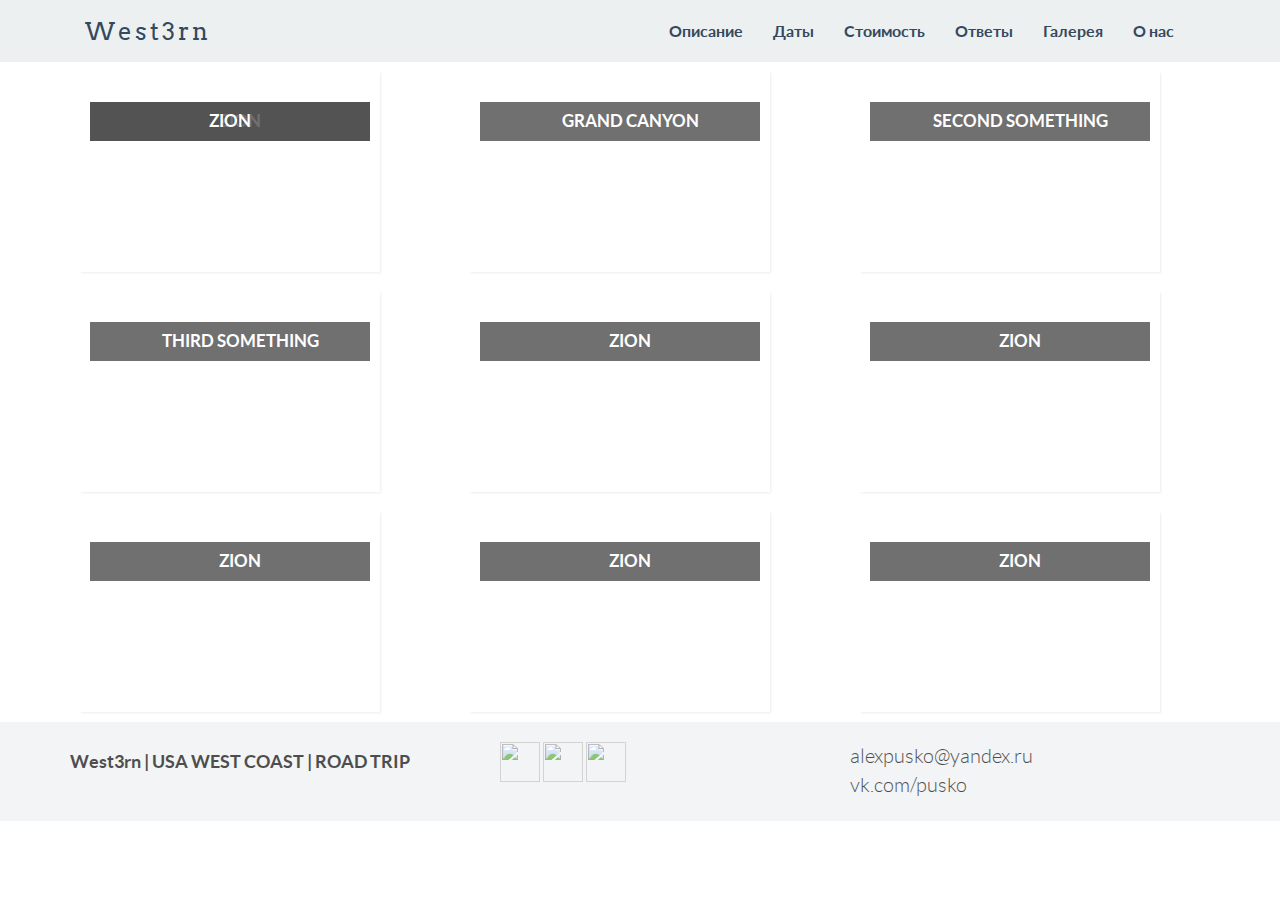
==== gallery.html @ 4b27e1d5 "publish" ====
<!-- FlatFy Theme - Andrea Galanti /-->
<!doctype html>
<!--[if lt IE 7]> <html class="no-js ie6 oldie" lang="en"> <![endif]-->
<!--[if IE 7]>    <html class="no-js ie7 oldie" lang="en"> <![endif]-->
<!--[if IE 8]>    <html class="no-js ie8 oldie" lang="en"> <![endif]-->
<!--[if IE 9]>    <html class="no-js ie9" lang="en"> <![endif]-->
<!--[if gt IE 9]><!--> <html> <!--<![endif]-->
<head>
    <meta charset="utf-8">
    <meta name="viewport" content="width=device-width, user-scalable=no, initial-scale=1.0, minimum-scale=1.0, maximum-scale=1.0">
    <meta name="description" content="Flatfy Free Flat and Responsive HTML5 Template ">
    <meta name="author" content="">

    <title>West3rn</title>

    <!-- Bootstrap core CSS -->
    <link href="css/bootstrap.min.css" rel="stylesheet">
 
    <!-- Custom Google Web Font -->
    <link href="font-awesome/css/font-awesome.min.css" rel="stylesheet">
    <link href='http://fonts.googleapis.com/css?family=Lato:100,300,400,700,900,100italic,300italic,400italic,700italic,900italic' rel='stylesheet' type='text/css'>
	<link href='http://fonts.googleapis.com/css?family=Arvo:400,700' rel='stylesheet' type='text/css'>
	
    <!-- Custom CSS-->
    <link href="css/general.css" rel="stylesheet">
	
	 <!-- Owl-Carousel -->
    <link href="css/custom.css" rel="stylesheet">
	<link href="css/owl.carousel.css" rel="stylesheet">
    <link href="css/owl.theme.css" rel="stylesheet">
	<link href="css/style.css" rel="stylesheet">
	<link href="css/animate.css" rel="stylesheet">
	
	<!-- Magnific Popup core CSS file -->
	<link rel="stylesheet" href="css/magnific-popup.css"> 




	
	<script src="js/modernizr-2.6.2.min.js"></script>  <!-- Modernizr /-->
	<script src="js/PIE_IE9.js"></script>  
	<script src="js/PIE_IE678.js"></script>  
	
	<!--[if lt IE 9]>
		<script src="js/html5shiv.js"></script>
	<![endif]-->

</head>

<body id="home">

	<!-- Preloader -->
	<div id="preloader">
		<div id="status"></div>
	</div>
	
	
	
	<!-- NavBar-->
	<nav class="navbar-default" role="navigation">
		<div class="container">
			<div class="navbar-header">
				<button type="button" class="navbar-toggle" data-toggle="collapse" data-target=".navbar-ex1-collapse">
					<span class="sr-only">Toggle navigation</span>
					<span class="icon-bar"></span>
					<span class="icon-bar"></span>
					<span class="icon-bar"></span>
				</button>
				<a class="navbar-brand" href="index.html">West3rn</a>
			</div>

			<div class="collapse navbar-collapse navbar-right navbar-ex1-collapse">
				<ul class="nav navbar-nav">
					
					<li class="menuItem"><a href="index.html">Описание</a></li>
					<li class="menuItem"><a href="index.html">Даты</a></li>
					<li class="menuItem"><a href="index.html">Стоимость</a></li>
					<li class="menuItem"><a href="index.html">Ответы</a></li>
					<li class="menuItem"><a href="gallery.html">Галерея</a></li>
					<li class="menuItem"><a href="index.html">О нас</a></li>
				</ul>
			</div>
		   
		</div>
	</nav> 
	

	
	<!-- Use it -->
    <!-- Page Content -->
    <div class="container">

        <!-- Page Header -->
        <!-- <div class="row">
            <div class="col-lg-12">
				<h3 class="section-heading">Места которые посетим:</h3>
            </div>
        </div> -->
        <!-- /.row -->

        <!-- Projects Row -->
        <div class="row">
            <div class="col-md-4 ">
            <div class="view view-tenth">
                    <img class="img-responsive" src="https://pp.vk.me/c624428/v624428114/1ad36/1KAlFOdM9Go.jpg" alt="">
          			<div class="mask">
                        <a href="zion.html"><h2>Zion</h2></a>
                        <p>A wonderful serenity has taken possession of my entire soul, </p>
                        <!-- <a href="#" class="info">Read More</a> -->
                    </div>
                    <a href="zion.html"><h2>Zion</h2></a>
            </div>
            <!-- <a href="zion.html" class="gallery-h3"><h2>Zion</h2></a> -->
            </div>

            <div class="col-md-4 ">
            <div class="view view-tenth">
                    <img class="img-responsive" src="https://pp.vk.me/c624428/v624428114/1ad5e/oIuINhfNp9U.jpg" alt="">
          			<div class="mask">
                        <a href="zion.html"><h2>Grand Canyon</h2></a>
                        <p>A wonderful serenity has taken possession of my entire soul, </p>
                        <!-- <a href="#" class="info">Read More</a> -->
                    </div>
            </div>
            </div>

            <div class="col-md-4 ">
            <div class="view view-tenth">
                    <img class="img-responsive" src="https://pp.vk.me/c624428/v624428114/1ad72/Xbz0Iyp9FAw.jpg" alt="">
          			<div class="mask">
                        <a href="zion.html"><h2>Second something</h2></a>

                        <p>A wonderful serenity has taken possession of my entire soul, </p>
                        <!-- <a href="#" class="info">Read More</a> -->
                    </div>
            </div>
            </div>
        <!-- </div> -->

        <!-- <div class="row"> -->
            <div class="col-md-4 ">
            <div class="view view-tenth">
                    <img class="img-responsive" src="https://pp.vk.me/c624428/v624428114/1ad7c/ep7pvx7Nli0.jpg" alt="">
          			<div class="mask">
                        <a href="zion.html"><h2>Third something</h2></a>
                        <p>A wonderful serenity has taken possession of my entire soul, </p>
                        <!-- <a href="#" class="info">Read More</a> -->
                    </div>
            </div>
            </div>

            <div class="col-md-4 ">
            <div class="view view-tenth">
                    <img class="img-responsive" src="https://pp.vk.me/c624428/v624428114/1ad86/vk400A7eIko.jpg" alt="">
          			<div class="mask">
                        <a href="zion.html"><h2>Zion</h2></a>
                        <p>A wonderful serenity has taken possession of my entire soul, </p>
                        <!-- <a href="#" class="info">Read More</a> -->
                    </div>
            </div>
            </div>

            <div class="col-md-4 ">
            <div class="view view-tenth">
                    <img class="img-responsive" src="https://pp.vk.me/c624428/v624428114/1ad9a/myHoieWPX4o.jpg" alt="">
          			<div class="mask">
                        <a href="zion.html"><h2>Zion</h2></a>
                        <p>A wonderful serenity has taken possession of my entire soul, </p>
                        <!-- <a href="#" class="info">Read More</a> -->
                    </div>
            </div>
            </div>
        <!-- </div> -->

        <!-- <div class="row"> -->
            <div class="col-md-4 ">
            <div class="view view-tenth">
                    <img class="img-responsive" src="https://pp.vk.me/c624428/v624428114/1adae/3ZYptl94nPI.jpg" alt="">
          			<div class="mask">
                        <a href="zion.html"><h2>Zion</h2></a>
                        <p>A wonderful serenity has taken possession of my entire soul, </p>
                        <!-- <a href="#" class="info">Read More</a> -->
                    </div>
            </div>
            </div>

            <div class="col-md-4 ">
            <div class="view view-tenth">
                    <img class="img-responsive" src="https://pp.vk.me/c624428/v624428114/1adc2/l33IQ4BLlek.jpg" alt="">
          			<div class="mask">
                        <a href="zion.html"><h2>Zion</h2></a>
                        <p>A wonderful serenity has taken possession of my entire soul, </p>
                        <!-- <a href="#" class="info">Read More</a> -->
                    </div>
            </div>
            </div>

            <div class="col-md-4 ">
            <div class="view view-tenth">
                    <img class="img-responsive" src="https://pp.vk.me/c624428/v624428114/1ade0/_NU192v70sA.jpg" alt="">
          			<div class="mask">
                        <a href="zion.html"><h2>Zion</h2></a>
                        <p>A wonderful serenity has taken possession of my entire soul, </p>
                        <!-- <a href="#" class="info">Read More</a> -->
                    </div>
            </div>
            </div>
        </div>
 


 </div>



	



				
						<div class="morph-button button-none  morph-button-inflow morph-button-inflow-1">
							<button type="button "></button>

						</div>


 
	
	
	
	
	
    <footer>
      <div class="container">
        <div class="row">
          <div class="col-md-4 footer-padding">
            <h3 class="footer-title">West3rn | USA WEST COAST | ROAD TRIP</h3> 
          </div>  
          <div class="col-md-4 footer-padding">
          	<ul class="footer-icons">
      <a  href="https://instagram.com/apusko/"><img class="nav_icons fade_nav" src="http://diveintotrip.com/assets/img/inst_icon.png"></a>
      <a  href="https://vk.com/diveintotrip"><img class="nav_icons fade_nav" src="http://diveintotrip.com//assets/img/vk_icon.png"></a>
      <a  href="https://www.youtube.com/channel/UCPc1m6I2ZVfsiQrNiAfVyXA"><img class="nav_icons fade_nav" src="http://diveintotrip.com//assets/img/youtube_icon.png"></a></ul>
          </div>       	
            
            <div class="col-md-4 footer-padding"><p class="lead footer-icons "> alexpusko@yandex.ru <br> vk.com/pusko </p>  </div>
              
     
            	            
		   
	   
          </div> <!-- /col-xs-7 -->


        </div>
      </div>
    </footer>

    <!-- JavaScript -->
    <script src="js/jquery-1.10.2.js"></script>
    <script src="js/bootstrap.js"></script>
	<script src="js/owl.carousel.js"></script>
	<script src="js/script.js"></script>
	<!-- StikyMenu -->
	<script src="js/stickUp.min.js"></script>
	<script type="text/javascript">
	  jQuery(function($) {
		$(document).ready( function() {
		  $('.navbar-default').stickUp();
		  
		});
	  });
	
	</script>
	<!-- Smoothscroll -->
	<script type="text/javascript" src="js/jquery.corner.js"></script> 
	<script src="js/wow.min.js"></script>
	<script>
	 new WOW().init();
	</script>
	<script src="js/classie.js"></script>
	<script src="js/uiMorphingButton_inflow.js"></script>
	<!-- Magnific Popup core JS file -->
	<script src="js/jquery.magnific-popup.js"></script> 
</body>

</html>
---- css/general.css ----
/*
Theme: Flatfy Theme
Author: Andrea Galanti
Bootstrap Version 
Build: 1.0
http://www.andreagalanti.it
*/

/*General */

body, html {
	height: 100%;
	width: 100%;
	overflow-x:hidden;
}

::-moz-selection{background:#1abc9c;color:white}

::selection{background:#1abc9c;color:white}

.abcen{position: absolute;bottom: 8%;}

.abcen1{position: absolute;top: 20%;}

.test{
	display: inline-block;
	background: rgba(255,255,255,0.3);
	padding-left: 10%;
	padding-right: 10%;
	box-shadow: 0 0 10px rgba(0,0,0,0.5);
}


.content-section-c {
	border-top: 1px solid #32465A;
	border-bottom: 1px solid #32465A;
	background-color: #34495e;
	padding: 90px 0;
}

.descp{
	margin: 0;
	padding: 0;
	line-height: 40px !important;
}

.glyphicon {
	margin-right: 10px;
}

.lead2 {
margin-bottom: 30px;
margin-top: 20px;
font-size: 18px;
line-height: 1.46428571;
font-weight: 300;
}

.lead3 {
margin-bottom: 0px;
margin-top: 0px;
font-size: 16px;
color: #8D8D8D;
line-height: 1.46428571;
font-weight: 300;
}

.float {
-webkit-animation-name: floatingx;
-webkit-animation-duration: 4s;
-webkit-animation-iteration-count: infinite;
-webkit-animation-timing-function: ease-in-out;
-moz-animation-name: floating;
-moz-animation-duration: 4s;
-moz-animation-iteration-count: infinite;
-moz-animation-timing-function: ease-in-out;
}

.phone-image {
max-width: 250px;
margin: auto;
}

.h1_home{
	font-size: 80px;
	font-weight: 800;
	letter-spacing: 6px;
	text-shadow: 2px 2px #000000;	
}

.h3_home{font-size: 50px; font-weight: 500; text-shadow: 2px 2px #000000;}

/*own carousel */

#owl-demo .item{
  margin: 3px;
}
#owl-demo .item img{
  display: block;
  width: 100%;
  height: auto;
}

#owl-demo-1 .item{
  margin: 3px;
}
#owl-demo-1 .item img{
  display: block;
  width: 100%;
  height: auto;
}

/*magnific */
.mfp-bg {
background: #000000 !important;
opacity: 0.95 !important;
filter: alpha(opacity=95) !important;
}

.item .img-responsive {cursor:url(../img/cross.png),auto;}

/* Preloader */
#preloader {
	position: fixed;
	top:0;
	left:0;
	right:0;
	bottom:0;
	background-color:#fff; /* change if the mask should have another color then white */
	z-index:99; /* makes sure it stays on top */
}

#status {
	width:200px;
	height:200px;
	position:absolute;
	left:50%; /* centers the loading animation horizontally one the screen */
	top:50%; /* centers the loading animation vertically one the screen */
	background-image:url(../img/status.gif); /* path to your loading animation */
	background-repeat:no-repeat;
	background-position:center;
	margin:-100px 0 0 -100px; /* is width and height divided by two */
}


/* Button */ 
.mybutton_standard {
	border: 1px solid #fff;
	color: #fff;
}

.mybutton_cyano{
	border: 1px solid #4A90BE;
	color: #fff;
	background-color:#4A90BE;
}

.mybutton_cyano:hover{
	border: 1px solid #4A90BE;
	color: #4A90BE !important;
	background: rgba(204, 204, 204, 0);
}

.button_down img {
width: 50px;
	
}
.btn-primary {
	border-color: rgba(52, 73, 94, 0);
}

.tworow{margin-top: 90px;}

.social {
	font-size: 30px;
	text-decoration: none;
	list-style-type: none;
	color: #1abc9c; 
}

.social > a:hover {
	color: #1abc9c; 
}

.box-icon {
	height: 150px;
	width: 150px;
	-moz-border-radius: 35px;
	border-radius: 100%;
	padding: 47px 10px;
	background-color: #f0f1ec;
	color: #034b81;
	text-align: center;
	-webkit-transition: all 0.3s;
	-moz-transition: all 0.3s;
	transition: all 0.3s;
	margin-right: 15px;
}

.box-icon:hover {
	background-color: #1abc9c;
	color: #fff;
}

.owl-theme .owl-controls .owl-page span {
background: #1abc9c !important;
}

/* Nav */
.navbar {
	position: relative;
	min-height: 60px;
	margin-bottom: 0; 
	width: 100%;
	z-index: 999;
	border-radius: 0; 
}

.navbar-default {
	position: relative;
	min-height: 60px;
	width: 100%;
	z-index: 999;
	
}

.navbar-default .navbar-nav>li>a {
color: #ffffff;
}

.navbar-default .navbar-nav>li>a:hover {
color: #ECEBEB;
}

.navbar-default .navbar-brand {
color: #ffffff;
}
.navbar-default .navbar-brand:hover {
color: #ECEBEB;
}

.navbar-brand {
	font-family: arvo;
	letter-spacing: 3px;
	font-weight: 400 !important;
}

.lead {
	font-size: 16px;
	font-weight: 400;
}

.intro-header {
	height: 100%; /* Full PAge */
	padding-top: 50px; /* If you're making other pages, make sure there is 50px of padding to make sure the navbar doesn't overlap content! */
	padding-bottom: 50px;
	color: #f8f8f8;
	background: url(http://b.vimeocdn.com/ts/374/955/374955276_1280.jpg) no-repeat center center;
	background-size: cover;
	text-align: center;
}

.intro-message {
	position: relative;
	padding-top: 12%;
	padding-bottom: 20%;
}

.list-inline {
	margin-top: 30px;
}
.intro-message > h1 {
	margin: 0;
	font-size: 5em;
	font-family: "Lato", "Helvetica Neue", Helvetica, Arial, sans-serif;
	font-weight: 400;
	letter-spacing: 3px;
}

.intro-divider {
	width: 400px;
	border-top: 1px solid #f8f8f8;
	border-bottom: 1px solid rgba(0, 0, 0, 0.2);
}

.intro-message > h3 {
	margin: 0;
	font-size: 2.8em;
	font-family: "Lato", "Helvetica Neue", Helvetica, Arial, sans-serif;
	font-weight: 300;
	letter-spacing: 0px;
	margin-top: 10px;
}


.network-name {
	font-size: 14px;
	font-weight: 400;
	letter-spacing: 1.5px;
}

.content-section-a {
	background-color: #f8f8f8;
	padding: 90px 0; 
}

.content-section-b {
	border-top: 1px solid #e7e7e7;
	border-bottom: 1px solid #e7e7e7;
	padding: 90px 0; 
}

.section-heading {
	margin-bottom: 30px;
}

.section-heading-spacer {
	border-top: 3px solid #e7e7e7;
	width: 200px;
	float: left;
}

.banner {
	padding: 100px 0;
	color: #f8f8f8;
	background: url(../img/intro/banner-bg.jpg) no-repeat center center;
	background-size: cover;
}

/* Animate */
.rotate{
    -webkit-transition-duration: 0.8s;
    -moz-transition-duration: 0.8s;
    -o-transition-duration: 0.8s;
    transition-duration: 0.8s;
     
    -webkit-transition-property: -webkit-transform;
    -moz-transition-property: -moz-transform;
    -o-transition-property: -o-transform;
    transition-property: transform;
     
    overflow:hidden;
 
    }  
 
.rotate:hover  
{
    -webkit-transform:rotate(360deg);
    -moz-transform:rotate(360deg);
    -o-transform:rotate(360deg);
}  



/* Style for form modal */
.content-style-form {
	position: relative;
	text-align: left;
}

.content-style-form h2 {
	margin: 0;
	padding: 0.4em 0 0.3em;
	text-align: center;
	font-weight: 300;
	font-size: 3.5em;
}

.content-style-form form {
	padding: 10px 30px;
}

.content-style-form form p {
	margin: 0 0 5px 0;
	font-size: 0.7em;
}

.content-style-form label {
	display: block;
	padding: 10px 0 0;
	color: #34495e;
	text-transform: uppercase;
	letter-spacing: 1px;
	font-weight: bold;
}

.content-style-form input[type="text"],
.content-style-form input[type="password"] {
	padding: 10px;
	width: 100%;
	border: 2px solid #ebd3bd;
	background: transparent;
	color: #b09a86;
	font-weight: 300;
	font-size: 2.2em;
}

.content-style-form input[type="text"]:focus,
.content-style-form input[type="password"]:focus {
	border-color: #e75854;
	color: #e75854;
}

.content-style-form input:focus {
	outline: 0;
}

.content-style-form button {
	display: block;
	margin-top: 2.5em;
	padding: 1.5em;
	width: 100%;
	border: none;
	background: #e75854;
	color: #fff;
	text-transform: uppercase;
	letter-spacing: 1px;
	font-weight: 800;
	font-size: 1.25em;
}

.content-style-form .icon-close {
	top: 0;
	right: 0;
	color: #ebd3bd;
	font-size: 75%;
}

.content-style-form .icon-close:hover {
	color: #e75854;
}

.js .content-style-form-1 h2,
.js .content-style-form-1 p,
.js .content-style-form-1 .icon-close {
	opacity: 0;
	-webkit-transition: opacity 0.2s 0.35s, -webkit-transform 0.2s 0.35s;
	transition: opacity 0.2s 0.35s, transform 0.2s 0.35s;
	-webkit-transform: scale(0.85);
	transform: scale(0.85);
}

.content-style-form-1 p:first-child {
	-webkit-transition-delay: 0.4s;
	transition-delay: 0.4s;
}

.content-style-form-1 p:nth-child(2) {
	-webkit-transition-delay: 0.45s;
	transition-delay: 0.45s;
}

.content-style-form-1 p:nth-child(3) {
	-webkit-transition-delay: 0.5s;
	transition-delay: 0.5s;
}

.morph1-button.open .content-style-form-1 h2,
.morph1-button.open .content-style-form-1 p,
.morph1-button.open .content-style-form-1 .icon-close {
	opacity: 1;
	-webkit-transform: scale(1);
	transform: scale(1);
}

.js .content-style-form-2 h2,
.js .content-style-form-2 p,
.js .content-style-form-2 .icon-close {
	opacity: 0;
	-webkit-transition: opacity 0.2s 0.3s, -webkit-transform 0.2s 0.3s;
	transition: opacity 0.2s 0.3s, transform 0.2s 0.3s;
	-webkit-transform: translateY(50px);
	transform: translateY(50px);
}

.content-style-form-2 p:first-child {
	-webkit-transition-delay: 0.35s;
	transition-delay: 0.35s;
}

.content-style-form-2 p:nth-child(2) {
	-webkit-transition-delay: 0.4s;
	transition-delay: 0.4s;
}

.content-style-form-2 p:nth-child(3) {
	-webkit-transition-delay: 0.45s;
	transition-delay: 0.45s;
}

.content-style-form-2 p:nth-child(4) {
	-webkit-transition-delay: 0.5s;
	transition-delay: 0.5s;
}

.morph1-button.open .content-style-form-2 h2,
.morph1-button.open .content-style-form-2 p,
.morph1-button.open .content-style-form-2 .icon-close {
	opacity: 1;
	-webkit-transform: translateY(0);
	transform: translateY(0);
}

.content-style-form-4 form {
	padding: 30px;
	background: #fff;
	color: #ccb096;
	font-size: 1.5em;
	-webkit-perspective: 1000px;
	perspective: 1000px;
}

.content-style-form-4 input[type="text"] {
	border: none;
	background-color: #f0f0f0;
}

.content-style-form-4 form button {
	background: #34495e;
}

.content-style-form-4 form button:focus,
.content-style-form-4 form button:hover {
	background: #1abc9c;
}

.js .content-style-form-4 p {
	opacity: 0;
	-webkit-transition: opacity 0.3s, -webkit-transform 0.3s;
	transition: opacity 0.3s, transform 0.3s;
	-webkit-transform: rotateX(-45deg);
	transform: rotateX(-45deg);
	-webkit-transform-origin: center top;
	transform-origin: center top;
}

.morph1-button.open .content-style-form-4 p {
	opacity: 1;
	-webkit-transition: opacity 0.4s 0.2s, -webkit-transform 0.4s 0.2s;
	transition: opacity 0.4s 0.2s, transform 0.4s 0.2s;
	-webkit-transform: rotateY(0deg);
	transform: rotateY(0deg);
}

.morph1-button.open .content-style-form-4 p:nth-child(2) {
	-webkit-transition-delay: 0.35s;
	transition-delay: 0.35s;
}

.content-style-social {
	padding: 30px;
	text-align: left;
}

.morph1-button-inflow-2 > button svg {
	display: inline-block;
	padding-right: 10px;
	width: 20px;
	height: 20px;
	vertical-align: -5%;
}

.morph1-button-inflow-2 > button svg path {
	fill: #e75854;
}

.content-style-social a {
	display: block;
	padding: 0.5em 0;
	color: #67c2d4;
	vertical-align: middle;
	text-transform: uppercase;
	letter-spacing: 1px;
	font-weight: 700;
	font-size: 0.8em;
	line-height: 32px;
}

.js .content-style-social a {
	-webkit-transition: -webkit-transform 0.3s;
	transition: transform 0.3s;
	-webkit-transform: translateX(100%);
	transform: translateX(100%);
}

.content-style-social a:hover {
	color: #e75854;
}

.content-style-social a:hover svg path {
	fill: #e75854;
}

.content-style-social a svg {
	display: inline-block;
	padding-right: 10px;
	vertical-align: middle;
	-webkit-backface-visibility: hidden;
}

.morph1-button-inflow.open .content-style-social a {
	-webkit-transform: translateX(0);
	transform: translateX(0);	
}

.morph1-button-inflow.open .content-style-social a:nth-child(2) {
	-webkit-transition-delay: 0.05s;
	transition-delay: 0.05s;
}

.morph1-button-inflow.open .content-style-social a:nth-child(3) {
	-webkit-transition-delay: 0.1s;
	transition-delay: 0.1s;
}

/* Morph Button: Default Styles */

.morph1-button {
	position: relative;
	display: block;
	margin: 0 auto;
}

.morph1-button > button {
	position: relative;
	padding: 0 1em;
	border: none;
	background-color: #e85657;
	color: #f9f6e5;
	text-transform: uppercase;
	letter-spacing: 1px;
	font-weight: 700;
	line-height: 80px;
	overflow: hidden;
}

.morph1-button.open > button {
	pointer-events: none;
}

.morph1-content {
	pointer-events: none;
}

.morph1-button.open .morph1-content {
	pointer-events: auto;
}

/* Common styles for overlay and modal type (fixed morph1) */
.morph1-button-fixed,
.morph1-button-fixed .morph1-content {
	width: 300px;
	height: 80px;
}

.morph1-button-fixed > button {
	z-index: 1000;
	width: 100%;
	height: 100%;
	-webkit-transition: opacity 0.1s 0.5s;
	transition: opacity 0.1s 0.5s;
}

.morph1-button-fixed.open > button {
	opacity: 0;
	-webkit-transition: opacity 0.1s;
	transition: opacity 0.1s;
}

.morph1-button-fixed .morph1-content {
	position: fixed;
	z-index: 900;
	opacity: 0;
	-webkit-transition: opacity 0.3s 0.5s, width 0.4s 0.1s, height 0.4s 0.1s, top 0.4s 0.1s, left 0.4s 0.1s, margin 0.4s 0.1s;
	transition: opacity 0.3s 0.5s, width 0.4s 0.1s, height 0.4s 0.1s, top 0.4s 0.1s, left 0.4s 0.1s, margin 0.4s 0.1s;
}

.morph1-button-fixed.open .morph1-content {
	opacity: 1;
}

.morph1-button-fixed .morph1-content > div {
	visibility: hidden;
	height: 0;
	opacity: 0;
	-webkit-transition: opacity 0.1s, visibility 0s 0.1s, height 0s 0.1s;
	transition: opacity 0.1s, visibility 0s 0.1s, height 0s 0.1s;
}

.morph1-button-fixed.open .morph1-content > div {
	visibility: visible;
	height: auto;
	opacity: 1;
	-webkit-transition: opacity 0.3s 0.5s;
	transition: opacity 0.3s 0.5s;
}

.morph1-button-fixed.active > button {
	z-index: 2000;
}

.morph1-button-fixed.active .morph1-content {
	z-index: 1900;
}

/* Transitions for overlay button and sidebar button */
.morph1-button-overlay .morph1-content,
.morph1-button-sidebar .morph1-content {
	-webkit-transition: opacity 0.3s 0.5s, width 0.4s 0.1s, height 0.4s 0.1s, top 0.4s 0.1s, left 0.4s 0.1s;
	transition: opacity 0.3s 0.5s, width 0.4s 0.1s, height 0.4s 0.1s, top 0.4s 0.1s, left 0.4s 0.1s;
}

.morph1-button-overlay.open .morph1-content,
.morph1-button-sidebar.open .morph1-content {
	-webkit-transition: width 0.4s 0.1s, height 0.4s 0.1s, top 0.4s 0.1s, left 0.4s 0.1s;
	transition: width 0.4s 0.1s, height 0.4s 0.1s, top 0.4s 0.1s, left 0.4s 0.1s;	
}

/* Morph Button Style: Overlay */
.morph1-button.morph1-button-overlay {
	margin: 50px auto;
}

.morph1-button-overlay .morph1-content {
	overflow: hidden;
	background: #e85657;
}

.morph1-button-overlay.open .morph1-content {
	top: 0 !important;
	left: 0 !important;
	width: 100%;
	height: 100%;
}

/* Morph Button Style: Modal */
.morph1-button-modal::before {
	position: fixed;
	top: 0;
	left: 0;
	z-index: 800;
	width: 100%;
	height: 100%;
	background: rgba(0,0,0,0.5);
	content: '';
	opacity: 0;
	-webkit-transition: opacity 0.5s;
	transition: opacity 0.5s;
	pointer-events: none;
}

.morph1-button-modal.open::before {
	opacity: 1;
	pointer-events: auto;
}

.morph1-button-modal.active::before {
	z-index: 1800;
}

.morph1-button-modal .morph1-content {
	overflow: hidden;
	-webkit-transition: opacity 0.3s 0.5s, width 0.4s 0.1s, height 0.4s 0.1s, top 0.4s 0.1s, left 0.4s 0.1s, margin 0.4s 0.1s;
	transition: opacity 0.3s 0.5s, width 0.4s 0.1s, height 0.4s 0.1s, top 0.4s 0.1s, left 0.4s 0.1s, margin 0.4s 0.1s;
}

.morph1-button-modal.open .morph1-content {
	top: 50% !important;
	left: 50% !important;
	margin: -210px 0 0 -300px;
	width: 600px;
	height: 420px;
	-webkit-transition: width 0.4s 0.1s, height 0.4s 0.1s, top 0.4s 0.1s, left 0.4s 0.1s, margin 0.4s 0.1s;
	transition: width 0.4s 0.1s, height 0.4s 0.1s, top 0.4s 0.1s, left 0.4s 0.1s, margin 0.4s 0.1s;
}

/* Colors and sizes for individual modals */
.morph1-button.morph1-button-modal-1 {
	float: left;
}

.morph1-button.morph1-button-modal-2,
.morph1-button.morph1-button-modal-3 {
	display: inline-block;
	margin: 10px 15px;
}

.morph1-button-modal-1 > button,
.morph1-button-modal-1 .morph1-content {
	background-color: #553445;
}

.morph1-button-modal-2 > button,
.morph1-button-modal-2 .morph1-content,
.morph1-button-modal-3 > button,
.morph1-button-modal-3 .morph1-content {
	background-color: #fef0e3;
	color: #e75854;
}

.morph1-button-modal-4 {
	display: inline-block;
}

.morph1-button-modal-4 > button,
.morph1-button-modal-4 .morph1-content {
	background-color: #faf1e0;
	color: #553445;
}

.morph1-button-modal-4 > button span,
.morph1-button-modal-4 .morph1-clone {
	padding-left: 10px;
	color: #286f81;
}

.morph1-button-modal-4 .morph1-clone {
	position: absolute;
	right: 34px;
	bottom: 30px;
	z-index: 100;
	letter-spacing: 1px;
	font-weight: 700;
	-webkit-transition: bottom 0.4s 0.1s, right 0.4s 0.1s;
	transition: bottom 0.4s 0.1s, right 0.4s 0.1s;
}

.morph1-button-modal-4.open .morph1-clone,
.no-js .morph1-button-modal-4 .morph1-clone {
	right: 10px;
	bottom: 10px;
}

.morph1-button-modal-1::before {
	background: rgba(240,221,204,0.7);
}

.morph1-button-modal-2.open .morph1-content {
	margin: -210px 0 0 -170px;
	width: 340px;
	height: 420px;
}

.morph1-button-modal-3.open .morph1-content {
	margin: -255px 0 0 -210px;
	width: 420px;
	height: 510px;
}

.morph1-button-modal-3.open .morph1-content > div {
	height: 420px;
}

.morph1-button-modal-2.open .morph1-content > div,
.morph1-button-modal-3.open .morph1-content > div {
 	-webkit-transition: opacity 0.3s 0.3s;
	transition: opacity 0.3s 0.3s;
}

.morph1-button-modal-4.open .morph1-content {
	margin: -200px 0 0 -320px;
	width: 640px;
	height: 400px;
}

/* Morph Button Style: In the content flow */
.morph1-button-inflow {
	overflow: hidden;
	max-width: 100%;
	height: 70px;
}

.morph1-button-inflow > button {
	width: 100%;
	line-height: 70px;
}

.morph1-button-inflow .morph1-content {
	position: absolute;
	top: 0;
	left: 0;
	width: 100%;
}

.morph1-button-inflow .morph1-content .morph1-clone {
	padding: 0;
	font-weight: 700;
	font-size: 1.5em;
	line-height: 70px;
}

/* Colors and sizes for individual in flow buttons */
.morph1-button-inflow-1 {
	width: 600px;
	margin: 2em auto;
	-webkit-transition: height 0.5s cubic-bezier(0.7,0,0.3,1);
	transition: height 0.5s cubic-bezier(0.7,0,0.3,1);
}

.morph1-button-inflow-1 > button span {
	visibility: hidden;
}

.morph1-button-inflow-1 .morph1-content .morph1-clone {
	color: #FFFFFF;
	background: #1abc9c;
}

.morph1-button-inflow-2 {
	position: absolute;
	top: 50%;
	left: 50%;
	width: 220px;
	background-color: #fef0e3;
	-webkit-transition: height 0.3s, width 0.3s, -webkit-transform 0.3s;
	transition: height 0.3s, width 0.3s, transform 0.3s;
	-webkit-transform: translateX(-50%) translateY(-50%);
	transform: translateX(-50%) translateY(-50%);
}

.morph1-button-inflow-2 > button {
	position: absolute;
	top: 0;
	left: 0;
	width: 100%;
	height: 100%;
	background-color: transparent;
	color: #e75854;
	-webkit-transition: -webkit-transform 0.3s;
	transition: transform 0.3s;
}

.morph1-button-inflow-2.open > button {
	-webkit-transform: translateX(-100%);
	transform: translateX(-100%);
}

.morph1-button-inflow-2 .morph1-content {
	width: 260px;
	height: 200px;
}

.morph1-button-inflow-2.open {
	width: 260px;
}

/* Morph Button Style: Sidebar */
.morph1-button-sidebar,
.morph1-button-sidebar .morph1-content {
	width: 60px;
	height: 60px;
}

.morph1-button-sidebar {
	position: fixed;
	bottom: 50px;
	left: 50px;
}

.morph1-button-sidebar > button {
	line-height: 60px;
	font-size: 1.6em;
	padding: 0;
}

.morph1-button-sidebar .morph1-content {
	background: #e85657;
}

.morph1-button-sidebar.open .morph1-content {
	top: 0 !important;
	left: 0 !important;
	width: 300px;
	height: 100%;
	overflow: hidden;
	-webkit-backface-visibility: hidden;
}

/* Let's add some nice easing for all cases */
.morph1-button .morph1-content,
.morph1-button.open .morph1-content,
.morph1-button-modal-4 .morph1-clone {
	-webkit-transition-timing-function: cubic-bezier(0.7,0,0.3,1);
	transition-timing-function: cubic-bezier(0.7,0,0.3,1);
}

/* Helper classes */
.noscroll {
	overflow: hidden;
}

.morph1-button-overlay.scroll .morph1-content {
	overflow-y: scroll;
}

.morph1-button-sidebar.scroll .morph1-content {
	overflow: auto;
}

/* No JS fallback: let's hide the button and show the content */
.no-js .morph1-button > button {
	display: none;
}

.no-js .morph1-button {
	margin: 10px 0;
	float: none;
}

.no-js .morph1-button,
.no-js .morph1-button .morph1-content,
.no-js .morph1-button .morph1-content > div {
	position: relative;
	width: auto;
	height: auto;
	opacity: 1;
	visibility: visible;
	top: auto;
	left: auto;
	-webkit-transform: none;
	transform: none;
	pointer-events: auto;
}

.no-js .morph1-button .morph1-content .icon-close {
	display: none;
}

.no-js .morph1-button-sidebar {
	width: 300px;
	position: fixed;
	top: 0;
	left: 0;
	margin: 0;
	height: 100%;
	background: #e85657;
	overflow: auto;
}

.no-transition {
	-webkit-transition: none !important;
	transition: none !important;
}

/* Media Queries */
/* Media queries!
-------------------------------------------------------------------------------*/

/* 960 Screens */
@media only screen and (min-width: 960px) and (max-width: 1250px) {
	
}
@media only screen and (min-width: 768px) and (max-width: 820px) {
	
}
/* Tablet */
@media only screen and (min-width: 768px) and (max-width: 959px) {
	
		h1, .h1 {
			font-size: 50px;
		}
		
		h3, .h3 {
			font-size: 20px;
		}
		
}

@media only screen and (min-width: 1200px){
	.videoWrapper{
		height: 300px;
	}


}

/* All Mobile Sizes (devices and browser) */
	@media only screen and (max-width: 767px) {
		/*.intro-header {
			height: 100%;
			color: #f8f8f8;

			background-size: cover;
			text-align: center;
		}*/

		
		
		h1, .h1 {
			font-size: 50px;
		}
		
		h3, .h3 {
			font-size: 20px;
		}
		#gallery1{display:none}
		
		.button_down {display:none}
		
		
	}

/* Mobile Landscape */
@media only screen and (min-width: 480px) and (max-width: 767px) { 
	
	
	
}

/* Mobile Portrait */
@media only screen and (max-width: 479px) {
	.h1_home {
			font-size: 30px;
		}

	.h3_home {
			font-size: 20px;
	}
	
}
@media screen and (max-width: 600px) {
	.morph1-button-modal.open .morph1-content {
		top: 0% !important;
		left: 0% !important;
		margin: 0;
		width: 100%;
		height: 100%;
		overflow-y: scroll;
		-webkit-transition: width 0.4s 0.1s, height 0.4s 0.1s, top 0.4s 0.1s, left 0.4s 0.1s;
		transition: width 0.4s 0.1s, height 0.4s 0.1s, top 0.4s 0.1s, left 0.4s 0.1s;
	}
}

@media screen and (max-width: 400px) {
	.morph1-button-fixed,
	.morph1-button-fixed .morph1-content {
		width: 200px;
		height: 80px;
	}

	.morph1-button-fixed > button {
		font-size: 75%;
	}

	.morph1-button-sidebar > button {
		font-size: 1.6em;
	}

	.morph1-button-inflow .morph1-content .morph1-clone {
		font-size: 0.9em;
	}

	.morph1-button-modal-4,
	.morph1-button-modal-4 .morph1-content {
		width: 220px;
		height: 120px;
	}

	.morph1-button-modal-4 > button {
		font-size: 100%;
		line-height: 50px;
	}

	.morph1-button-modal-4 > button span {
		display: block;
	}

	.morph1-button-modal-4 .morph1-clone {
		right: 83px;
		bottom: 26px;
	}

	.morph1-button-sidebar,
	.morph1-button-sidebar .morph1-content {
		width: 100% !important;
		height: 60px !important;
	}

	.morph1-button-sidebar {
		bottom: 0px;
		left: 0px;
	}

	.morph1-button-sidebar.open .morph1-content {
		height: 100% !important;
	}
}

@media (max-width: 1199px) {
	ul.banner-social-buttons {
		float: left;
		margin-top: 15px;
	}	

	.videoWrapper iframe{
      height: 280px;
    }

	
}

@media (max-width: 767px) {
	.banner h2 {
		margin: 0;
		text-shadow: 2px 2px 3px rgba(0, 0, 0, 0.6);
		font-size: 3em;
	}

	ul.banner-social-buttons > li {
		display: block;
		margin-bottom: 20px;
		padding: 0;
	}

	ul.banner-social-buttons > li:last-child {
		margin-bottom: 0;
	}	
}

footer {
	background-color: #f8f8f8;

}

p.copyright {
	margin: 15px 0 0;
}

@media (max-width: 767px) {
	.intro-message {
		padding-bottom: 15%;
	}

	.intro-message > h1 {
		font-size: 3em;
	}

	ul.intro-social-buttons > li {
		display: block;
		margin-bottom: 20px;
		padding: 0;
	}

	ul.intro-social-buttons > li:last-child {
		margin-bottom: 0;
	}

	.intro-divider {
		width: 100%;
	}
}


@media screen and (max-width: 770px) {
	.mockup-left {
		float: none;
		margin: 0 auto 20px;
	}

	.mockup-right {
		
	}

	.joiner {
		display: block;
	}
}

@media screen and (max-width: 400px) {
	.mockup-content > span:nth-last-child(2) {
		width: calc(100% - 210px);
	}
}

@media screen and (max-width: 25em) {

	.codrops-icon span {
		display: none;
	}

}

.button-none{
	display: none;
}

.gallery-h3{
	border: 1px solid black;
	text-align: center;
	padding-right: 10%;
}
---- css/custom.css ----
/* Owl Carousel Bootstrap Custom CSS */

/* Header Navigation */
#top-nav{
	border-bottom: 1px solid #e1e6dd;
	background: #FFF;
	-webkit-transform: translateZ(0)

}
#top-nav.navbar{
	margin-bottom: 0px;

}
#top-nav.navbar .nav{
	margin: 8px 0px;
}
	
#top-nav.navbar .nav > li > a {
	padding: 6px 12px;
	margin: 0px;
	text-transform: uppercase;
	font-weight: 400;

	-webkit-transition: background-color 200ms ease;
	-moz-transition: background-color 200ms ease;
	-o-transition: background-color 200ms ease;
	transition: background-color 200ms ease;
}
#top-nav.navbar .nav > li > a.download{
	-webkit-border-radius: 3px;
	-moz-border-radius: 3px;
	border-radius: 3px;
}

#top-nav.navbar .nav > li > a.download-on{
	background-color: #ff8a3c;
	color: #ffffff;
}
#top-nav.navbar .nav > li > a.download-on:hover{
	color: #ffffff;
	background-color: #ff7920;
}
.btn-navbar span.icon-bar{
	margin-top: 0px;
}

/* Header  */

#header{
	background: #f1f1f1;
	padding: 100px 0 100px;
}
#header h1{
	color: #7fc242;
	margin-bottom: 10px;
	margin-top: 40px;
}
#header h3{
	margin-bottom: 30px;
	width: 400px;
}
#header .btn-success {
	padding: 15px 30px;
	margin-bottom: 5px;
}
#header .logo{
	display: block;
	margin-top:60px;
	float: right
}
img.arrow-down{
	margin: 0 auto;
	display: block;
}
h1{
	margin-top: 80px;
}

pre.pre-show{
	margin: 40px 0px;

}
.tab-content pre.pre-show{
	margin: 0px 0px 0px 0px;
}
.nav-tabs{
	margin-top: 20px;
	margin-bottom: 0px;
	
}
.tab-content{
	border-left: 1px solid #ddd;
	border-right: 1px solid #ddd;
	border-bottom: 1px solid #ddd;
	-webkit-border-radius: 0px 0px 4px 4px;
	-moz-border-radius: 0px 0px 4px 4px;
	border-radius: 0px 0px 4px 4px;
	
}
/* Content */
.table th, .table td {
padding: 8px 12px;
}

.wrap_title{margin-bottom: 30px;}

/*  Owl */
#owl-demo .item{
	margin: 4px;
}
#owl-demo .item img{
	display: block;
	width: 100%;
	height: auto;
}
/* Footer */

#footer{
	padding: 20px 0px;
	background: #f3f3f3;
	text-align: center
}
.twitter-share-button{
	top: 4px;
	position: relative;
}

/* Demo Slides */

#owl-example .item{
	padding: 30px 0px;
	margin: 10px;
	color: #FFF;
	-webkit-border-radius: 3px;
	-moz-border-radius: 3px;
	border-radius: 3px;
	text-align: center;
}
#owl-example .item img{
	width: auto;
	margin: 0 auto;
	display: block;
}
#owl-example .item h3{
	font-size: 28px;
	font-weight: 300;
	margin: 25px 0 0;
}
#owl-example .item h4{
	margin: 5px 0 0;
	font-size: 18px;
}
.item h1{
	margin: inherit;
}

.orange{
	background: #ff8a3c;
}
.darkCyan{
	background: #42bdc2;
}
.forestGreen{
	background: #7fc242;
}
.yellow {
	background: #ffd800;
}
.dodgerBlue {
	background: #388bd1;
}
.skyBlue {
	background: #a1def8;
}
.zombieGreen {
	background: #3fbf79;
}
.violet {
	background: #db6ac5;
}
.yellowLight {
	background: #fee664;
}
.steelGray {
	background: #cad3d0;
}

/* More Demo Box */

#example-info h1,
#more h1{
	margin-top: 40px;
}
.demos-row{
	margin-top: 30px;
	margin-bottom: 30px;
}
.demo-page{
	margin-top: 0px;
	margin-bottom: 100px;
}
.demo-box{
	display: block;
	background: #f3f3f3;
	text-align: center;
	font-size: 18px;
	-webkit-border-radius: 3px;
	-moz-border-radius: 3px;
	border-radius: 3px;
}
.demo-box h3{
	padding-bottom:20px;
	margin: 0px;
	color: #869690;
}
.demo-box:hover{
	text-decoration: none;
}
.demo-wrapper{
	padding: 30px 0px 20px 0px;
	padding-left: 30px;
	padding-right: 30px;
}
.demo-slide {
	float: left;
}
.demo-slide .bg{
	background: #aebab6;
	margin-right: 1px;
	height: 100%;
}
.demo-box:hover .demo-slide .bg{
	background: #7fc242;
}
/* Images */
.demo-images .demo-slide{
	height: 40px;
	width: 33.3333333%;
}

/* Full */
.demo-full {
	padding-left: 0px;
	padding-right: 0px;
}
.demo-full .demo-slide{
	height: 40px;
	width: 25%;
}

/* Custom */
.demo-custom .demo-slide{
	height: 40px;
	width: 10%;
}
/* One */
.demo-one .demo-slide{
	height: 40px;
	width: 100%;
}

/* json */

.demo-Json .demo-slide {
	height: 40px;
	width: 20%;
}
.demo-Json-custom .demo-slide{
	height: 40px;
	width: 33.3333333%;
}
/* loading icon */

.demo-lazy .demo-slide{
	height: 40px;
	width: 33.3333333%;
}
.demo-lazy .demo-slide .bg{
background: url('../img/AjaxLoader.gif') no-repeat center center #aebab6;
}

/* Auto Height */
.demo-height .demo-slide{
	height: 40px;
	width: 100%;
}

/* Changelog  */
#changelog{
	margin-bottom: 40px;
}
#changelog .label{
	margin-bottom:10px;
}
#changelog .log{
	margin-bottom: 30px;
	padding-bottom: 30px;
	border-bottom: 1px solid #e1e6dd;
}
/* Faq */
#faq dt {
	line-height: 26px;
}
#faq dd{
	line-height: 22px;
	margin-bottom: 20px;
}



/* Responsive Stuff */


@media (max-width: 979px) {
	.navbar-fixed-top .navbar-inner, .navbar-fixed-bottom .navbar-inner {
	padding: 0px;
	}
	.navbar-fixed-top, .navbar-fixed-bottom {
	position: fixed;
	}
}
@media (max-width: 768px) {
	.navbar.navbar-fixed-top{
		position: static;
	}
	.btn.btn-navbar{
		margin: 9px 20px 9px 8px;
		padding: 10px 10px;
	}
	.nav-collapse .nav > li{
		border-top: 1px solid #e1e6dd;
		text-align: center
	}
	#header .logo{
		margin-top:40px;
		margin: 20px auto 0px;
		float: none;
		height: 150px;
	}
	#header {
		text-align: center;
		padding: 60px 0px 30px;
	}
	#header h1{
		margin: 10px 0;
	}
	#header h3{
	margin-bottom: 10px;
	width: auto;
	padding: 0px 20px;
	}
	h1 {
		font-size: 38px;
		margin: 20px 0;
	}
	h2 {
		font-size: 24px;
	}
	h3 {
		font-size: 20px;
	}
	h4 {
		font-size: 16px;
	}
	h5 {
		font-size: 13px;
	}
	h6 {
		font-size: 12px;
	}

}


@media (max-width: 480px) {
	.navbar-fixed-top, .navbar-fixed-bottom {
	position: static;
	}
	#header {
		text-align: center;
		padding: 20px 0px 20px;
	}
	#header .logo{
		margin-top:0px;
	}

}

/*
NO MORE TABLES!! ;)
*/
@media (max-width: 767px) {

	.hp-table table, .hp-table thead, .hp-table .hp-table tbody, .hp-table th, .hp-table td, .hp-table tr { 
		display: block; 
	}
	.hp-table thead tr { 
		display: none;
	}
	.hp-table tr { border: 0px solid #ccc; margin-bottom: 10px; }
	
	.hp-table td:before { 
		top: 6px;
		left: 6px;
		width: 45%; 
		padding-right: 10px; 
		white-space: nowrap;
	}

	.hp-table td:nth-of-type(2):before { 
		content: "Default:";
		font-weight: bold;
	}
	.hp-table td:nth-of-type(3):before { 
		content: "Type:";
		font-weight: bold;
	}
	.hp-table td:nth-of-type(4):before { 
		content: "Description:";
		font-weight: bold;
	}
}
---- css/style.css ----
/*
Theme: Flatfy Theme
Author: Andrea Galanti
Bootstrap Version 
Build: 1.0
http://www.andreagalanti.it
*/

@font-face {
  font-family: 'Lato';
  src: url('../fonts/lato/lato-black.eot');
  src: url('../fonts/lato/lato-black.eot?#iefix') format('embedded-opentype'), url('../fonts/lato/lato-black.woff') format('woff'), url('../fonts/lato/lato-black.ttf') format('truetype'), url('../fonts/lato/lato-black.svg#latoblack') format('svg');
  font-weight: 900;
  font-style: normal;
}
@font-face {
  font-family: 'Lato';
  src: url('../fonts/lato/lato-bold.eot');
  src: url('../fonts/lato/lato-bold.eot?#iefix') format('embedded-opentype'), url('../fonts/lato/lato-bold.woff') format('woff'), url('../fonts/lato/lato-bold.ttf') format('truetype'), url('../fonts/lato/lato-bold.svg#latobold') format('svg');
  font-weight: bold;
  font-style: normal;
}
@font-face {
  font-family: 'Lato';
  src: url('../fonts/lato/lato-bolditalic.eot');
  src: url('../fonts/lato/lato-bolditalic.eot?#iefix') format('embedded-opentype'), url('../fonts/lato/lato-bolditalic.woff') format('woff'), url('../fonts/lato/lato-bolditalic.ttf') format('truetype'), url('../fonts/lato/lato-bolditalic.svg#latobold-italic') format('svg');
  font-weight: bold;
  font-style: italic;
}
@font-face {
  font-family: 'Lato';
  src: url('../fonts/lato/lato-italic.eot');
  src: url('../fonts/lato/lato-italic.eot?#iefix') format('embedded-opentype'), url('../fonts/lato/lato-italic.woff') format('woff'), url('../fonts/lato/lato-italic.ttf') format('truetype'), url('../fonts/lato/lato-italic.svg#latoitalic') format('svg');
  font-weight: normal;
  font-style: italic;
}
@font-face {
  font-family: 'Lato';
  src: url('../fonts/lato/lato-light.eot');
  src: url('../fonts/lato/lato-light.eot?#iefix') format('embedded-opentype'), url('../fonts/lato/lato-light.woff') format('woff'), url('../fonts/lato/lato-light.ttf') format('truetype'), url('../fonts/lato/lato-light.svg#latolight') format('svg');
  font-weight: 300;
  font-style: normal;
}
@font-face {
  font-family: 'Lato';
  src: url('../fonts/lato/lato-regular.eot');
  src: url('../fonts/lato/lato-regular.eot?#iefix') format('embedded-opentype'), url('../fonts/lato/lato-regular.woff') format('woff'), url('../fonts/lato/lato-regular.ttf') format('truetype'), url('../fonts/lato/lato-regular.svg#latoregular') format('svg');
  font-weight: normal;
  font-style: normal;
}
@font-face {
  font-family: "Flat-UI-Icons";
  src: url('../fonts/flat-ui-icons-regular.eot');
  src: url('../fonts/flat-ui-icons-regular.eot?#iefix') format('embedded-opentype'), url('../fonts/flat-ui-icons-regular.woff') format('woff'), url('../fonts/flat-ui-icons-regular.ttf') format('truetype'), url('../fonts/flat-ui-icons-regular.svg#flat-ui-icons-regular') format('svg');
  font-weight: normal;
  font-style: normal;
}

/* Use the following CSS code if you want to use data attributes for inserting your icons */
[data-icon]:before {
  font-family: 'Flat-UI-Icons';
  content: attr(data-icon);
  speak: none;
  font-weight: normal;
  font-variant: normal;
  text-transform: none;
  -webkit-font-smoothing: antialiased;
  -moz-osx-font-smoothing: grayscale;
}
/* Use the following CSS code if you want to have a class per icon */
/*
Instead of a list of all class selectors,
you can use the generic selector below, but it's slower:
[class*="fui-"] {
*/
.fui-arrow-right,
.fui-arrow-left,
.fui-cmd,
.fui-check-inverted,
.fui-heart,
.fui-location,
.fui-plus,
.fui-check,
.fui-cross,
.fui-list,
.fui-new,
.fui-video,
.fui-photo,
.fui-volume,
.fui-time,
.fui-eye,
.fui-chat,
.fui-search,
.fui-user,
.fui-mail,
.fui-lock,
.fui-gear,
.fui-radio-unchecked,
.fui-radio-checked,
.fui-checkbox-unchecked,
.fui-checkbox-checked,
.fui-calendar-solid,
.fui-pause,
.fui-play,
.fui-check-inverted-2 {
  display: inline-block;
  font-family: 'Flat-UI-Icons';
  speak: none;
  font-style: normal;
  font-weight: normal;
  font-variant: normal;
  text-transform: none;
  -webkit-font-smoothing: antialiased;
  -moz-osx-font-smoothing: grayscale;
}
.fui-arrow-right:before {
  content: "\e02c";
}
.fui-arrow-left:before {
  content: "\e02d";
}
.fui-cmd:before {
  content: "\e02f";
}
.fui-check-inverted:before {
  content: "\e006";
}
.fui-heart:before {
  content: "\e007";
}
.fui-location:before {
  content: "\e008";
}
.fui-plus:before {
  content: "\e009";
}
.fui-check:before {
  content: "\e00a";
}
.fui-cross:before {
  content: "\e00b";
}
.fui-list:before {
  content: "\e00c";
}
.fui-new:before {
  content: "\e00d";
}
.fui-video:before {
  content: "\e00e";
}
.fui-photo:before {
  content: "\e00f";
}
.fui-volume:before {
  content: "\e010";
}
.fui-time:before {
  content: "\e011";
}
.fui-eye:before {
  content: "\e012";
}
.fui-chat:before {
  content: "\e013";
}
.fui-search:before {
  content: "\e01c";
}
.fui-user:before {
  content: "\e01d";
}
.fui-mail:before {
  content: "\e01e";
}
.fui-lock:before {
  content: "\e01f";
}
.fui-gear:before {
  content: "\e024";
}
.fui-radio-unchecked:before {
  content: "\e02b";
}
.fui-radio-checked:before {
  content: "\e032";
}
.fui-checkbox-unchecked:before {
  content: "\e033";
}
.fui-checkbox-checked:before {
  content: "\e034";
}
.fui-calendar-solid:before {
  content: "\e022";
}
.fui-pause:before {
  content: "\e03b";
}
.fui-play:before {
  content: "\e03c";
}
.fui-check-inverted-2:before {
  content: "\e000";
}
.dropdown-arrow-inverse {
  border-bottom-color: #34495e !important;
  border-top-color: #34495e !important;
}
body {
	height: 100%;
	width: 100%;
  font-family: "Lato", Helvetica, Arial, sans-serif;
  font-size: 16px;
  line-height: 1.72222;
  color: #34495e;
  background-color: #ffffff;
}
a {
  color: #34495e;
  text-decoration: none;
  -webkit-transition: 0.25s;
  transition: 0.25s;
}
a:hover,
a:focus {
  color: #34495e;
  text-decoration: none;
}
a:focus {
  outline: none;
}
.img-rounded {
  border-radius: 6px;
}
.img-thumbnail {
  padding: 4px;
  line-height: 1.72222;
  background-color: #ffffff;
  border: 2px solid #bdc3c7;
  border-radius: 6px;
  -webkit-transition: all 0.25s ease-in-out;
  transition: all 0.25s ease-in-out;
  display: inline-block;
  max-width: 100%;
  height: auto;
}
.img-comment {
  font-size: 15px;
  line-height: 1.2;
  font-style: italic;
  margin: 24px 0;
}
h1,
h2,
h3,
h4,
h5,
h6,
.h1,
.h2,
.h3,
.h4,
.h5,
.h6 {
  font-family: inherit;
  font-weight: 700;
  line-height: 1.1;
  color: inherit;
}
h1 small,
h2 small,
h3 small,
h4 small,
h5 small,
h6 small,
.h1 small,
.h2 small,
.h3 small,
.h4 small,
.h5 small,
.h6 small {
  color: #e7e9ec;
}
h1,
h2,
h3 {
  margin-top: 30px;
  margin-bottom: 5px;
}
h4,
h5,
h6 {
  margin-top: 15px;
  margin-bottom: 15px;
}
h6 {
  font-weight: normal;
}
h1,
.h1 {
  font-size: 80px;
}
h2,
.h2 {
  font-size: 63px;
}
h3,
.h3 {
  font-size: 30px;
}
h4,
.h4 {
  font-size: 20px;
}
p {
  font-size: 16px;
  line-height: 1.72222;
  margin: 0 0 15px;
}
li{list-style-type:none}
.white {color:white}
.hidden { visibility: hidden;}
.lead {
  margin-bottom: 30px;
  margin-top: 20px;
  font-size: 20px;
  line-height: 1.46428571;
  font-weight: 300;
}
@media (min-width: 768px) {
  .lead {
	
  }
}
small,
.small {
  font-size: 83%;
  line-height: 2.067;
}
.text-muted {
  color: #bdc3c7;
}
.text-inverse {
  color: #ffffff;
}
.text-primary {
  color: #1abc9c;
}
a.text-primary:hover {
  color: #15967d;
}
.text-warning {
  color: #f1c40f;
}
a.text-warning:hover {
  color: #c19d0c;
}
.text-danger {
  color: #e74c3c;
}
a.text-danger:hover {
  color: #b93d30;
}
.text-success {
  color: #2ecc71;
}
a.text-success:hover {
  color: #25a35a;
}
.text-info {
  color: #3498db;
}
a.text-info:hover {
  color: #2a7aaf;
}
.bg-primary {
  color: #ffffff;
  background-color: #34495e;
}
a.bg-primary:hover {
  background-color: #222f3d;
}
.bg-success {
  background-color: #dff0d8;
}
a.bg-success:hover {
  background-color: #c1e2b3;
}
.bg-info {
  background-color: #d9edf7;
}
a.bg-info:hover {
  background-color: #afd9ee;
}
.bg-warning {
  background-color: #fcf8e3;
}
a.bg-warning:hover {
  background-color: #f7ecb5;
}
.bg-danger {
  background-color: #f2dede;
}
a.bg-danger:hover {
  background-color: #e4b9b9;
}
.page-header {
  padding-bottom: 14px;
  margin: 60px 0 30px;
  border-bottom: 1px solid #e7e9ec;
}
ul,
ol {
  margin-bottom: 15px;
}
dl {
  margin-bottom: 30px;
}
dt,
dd {
  line-height: 1.72222;
}
@media (min-width: 768px) {
  .dl-horizontal dt {
    width: 160px;
  }
  .dl-horizontal dd {
    margin-left: 180px;
  }
}
abbr[title],
abbr[data-original-title] {
  border-bottom: 1px dotted #bdc3c7;
}
blockquote {
  border-left: 3px solid #e7e9ec;
  padding: 0 0 0 16px;
  margin: 0 0 30px;
}
blockquote p {
  font-size: 20px;
  line-height: 1.55;
  font-weight: normal;
  margin-bottom: .4em;
}
blockquote small,
blockquote .small {
  font-size: 18px;
  line-height: 1.72222;
  font-style: italic;
  color: inherit;
}
blockquote small:before,
blockquote .small:before {
  content: "";
}
address {
  margin-bottom: 30px;
  line-height: 1.72222;
}
code,
kbd,
pre,
samp {
  font-family: Monaco, Menlo, Consolas, "Courier New", monospace;
}
code {
  padding: 2px 6px;
  font-size: 85%;
  color: #c7254e;
  background-color: #f9f2f4;
  border-radius: 4px;
}
kbd {
  padding: 2px 6px;
  font-size: 85%;
  color: #ffffff;
  background-color: #34495e;
  border-radius: 4px;
  box-shadow: none;
}
pre {
  padding: 8px;
  margin: 0 0 15px;
  font-size: 13px;
  line-height: 1.72222;
  color: inherit;
  background-color: #ffffff;
  border: 2px solid #e7e9ec;
  border-radius: 6px;
  white-space: pre;
}
.pre-scrollable {
  max-height: 340px;
}
.thumbnail {
  display: block;
  padding: 4px;
  margin-bottom: 5px;
  line-height: 1.72222;
  background-color: #ffffff;
  border: 2px solid #bdc3c7;
  border-radius: 6px;
  -webkit-transition: all 0.25s ease-in-out;
  transition: all 0.25s ease-in-out;
}
.thumbnail > img,
.thumbnail a > img {
  display: block;
  max-width: 100%;
  height: auto;
  margin-left: auto;
  margin-right: auto;
}
a.thumbnail:hover,
a.thumbnail:focus,
a.thumbnail.active {
  border-color: #16a085;
}
.thumbnail .caption {
  padding: 9px;
  color: #34495e;
}
.btn {

  font-size: 15px;
  font-weight: normal;
  line-height: 1.4;
  border-radius: 4px;
  padding: 10px 15px;
  -webkit-font-smoothing: subpixel-antialiased;
  -webkit-transition: border .25s linear, color .25s linear, background-color .25s linear;
  transition: border .25s linear, color .25s linear, background-color .25s linear;
}
.btn:hover,
.btn:focus {
  outline: none;
  color: #ffffff;
}
.btn:active,
.btn.active {
  outline: none;
  -webkit-box-shadow: none;
  box-shadow: none;
}
.btn.disabled,
.btn[disabled],
fieldset[disabled] .btn {
  background-color: #bdc3c7;
  color: rgba(255, 255, 255, 0.75);
  opacity: 0.7;
  filter: alpha(opacity=70);
}
.btn > [class^="fui-"] {
  margin: 0 1px;
  position: relative;
  line-height: 1;
  top: 1px;
}
.btn-xs.btn > [class^="fui-"] {
  font-size: 11px;
  top: 0;
}
.btn-hg.btn > [class^="fui-"] {
  top: 2px;
}
.btn-default {
  color: #ffffff;
  background-color: #bdc3c7;
}
.btn-default:hover,
.btn-default:focus,
.btn-default:active,
.btn-default.active,
.open .dropdown-toggle.btn-default {
  color: #ffffff;
  background-color: #cacfd2;
  border-color: #cacfd2;
}
.btn-default:active,
.btn-default.active,
.open .dropdown-toggle.btn-default {
  background: #a1a6a9;
  border-color: #a1a6a9;
}
.btn-default.disabled,
.btn-default[disabled],
fieldset[disabled] .btn-default,
.btn-default.disabled:hover,
.btn-default[disabled]:hover,
fieldset[disabled] .btn-default:hover,
.btn-default.disabled:focus,
.btn-default[disabled]:focus,
fieldset[disabled] .btn-default:focus,
.btn-default.disabled:active,
.btn-default[disabled]:active,
fieldset[disabled] .btn-default:active,
.btn-default.disabled.active,
.btn-default[disabled].active,
fieldset[disabled] .btn-default.active {
  background-color: #bdc3c7;
  border-color: #bdc3c7;
}
.btn-primary {
  color: #ffffff;
  background-color: #1abc9c;
}
.btn-primary:hover,
.btn-primary:focus,
.btn-primary:active,
.btn-primary.active,
.open .dropdown-toggle.btn-primary {
  color: #ffffff;
  background-color: #48c9b0;
  border-color: #48c9b0;
}
.btn-primary:active,
.btn-primary.active,
.open .dropdown-toggle.btn-primary {
  background: #16a085;
  border-color: #16a085;
}
.btn-primary.disabled,
.btn-primary[disabled],
fieldset[disabled] .btn-primary,
.btn-primary.disabled:hover,
.btn-primary[disabled]:hover,
fieldset[disabled] .btn-primary:hover,
.btn-primary.disabled:focus,
.btn-primary[disabled]:focus,
fieldset[disabled] .btn-primary:focus,
.btn-primary.disabled:active,
.btn-primary[disabled]:active,
fieldset[disabled] .btn-primary:active,
.btn-primary.disabled.active,
.btn-primary[disabled].active,
fieldset[disabled] .btn-primary.active {
  background-color: #1abc9c;
  border-color: #1abc9c;
}
.btn-info {
  color: #ffffff;
  background-color: #3498db;
}
.btn-info:hover,
.btn-info:focus,
.btn-info:active,
.btn-info.active,
.open .dropdown-toggle.btn-info {
  color: #ffffff;
  background-color: #5dade2;
  border-color: #5dade2;
}
.btn-info:active,
.btn-info.active,
.open .dropdown-toggle.btn-info {
  background: #2c81ba;
  border-color: #2c81ba;
}
.btn-info.disabled,
.btn-info[disabled],
fieldset[disabled] .btn-info,
.btn-info.disabled:hover,
.btn-info[disabled]:hover,
fieldset[disabled] .btn-info:hover,
.btn-info.disabled:focus,
.btn-info[disabled]:focus,
fieldset[disabled] .btn-info:focus,
.btn-info.disabled:active,
.btn-info[disabled]:active,
fieldset[disabled] .btn-info:active,
.btn-info.disabled.active,
.btn-info[disabled].active,
fieldset[disabled] .btn-info.active {
  background-color: #3498db;
  border-color: #3498db;
}
.btn-danger {
  color: #ffffff;
  background-color: #e74c3c;
}
.btn-danger:hover,
.btn-danger:focus,
.btn-danger:active,
.btn-danger.active,
.open .dropdown-toggle.btn-danger {
  color: #ffffff;
  background-color: #ec7063;
  border-color: #ec7063;
}
.btn-danger:active,
.btn-danger.active,
.open .dropdown-toggle.btn-danger {
  background: #c44133;
  border-color: #c44133;
}
.btn-danger.disabled,
.btn-danger[disabled],
fieldset[disabled] .btn-danger,
.btn-danger.disabled:hover,
.btn-danger[disabled]:hover,
fieldset[disabled] .btn-danger:hover,
.btn-danger.disabled:focus,
.btn-danger[disabled]:focus,
fieldset[disabled] .btn-danger:focus,
.btn-danger.disabled:active,
.btn-danger[disabled]:active,
fieldset[disabled] .btn-danger:active,
.btn-danger.disabled.active,
.btn-danger[disabled].active,
fieldset[disabled] .btn-danger.active {
  background-color: #e74c3c;
  border-color: #e74c3c;
}
.btn-success {
  color: #ffffff;
  background-color: #2ecc71;
}
.btn-success:hover,
.btn-success:focus,
.btn-success:active,
.btn-success.active,
.open .dropdown-toggle.btn-success {
  color: #ffffff;
  background-color: #58d68d;
  border-color: #58d68d;
}
.btn-success:active,
.btn-success.active,
.open .dropdown-toggle.btn-success {
  background: #27ad60;
  border-color: #27ad60;
}
.btn-success.disabled,
.btn-success[disabled],
fieldset[disabled] .btn-success,
.btn-success.disabled:hover,
.btn-success[disabled]:hover,
fieldset[disabled] .btn-success:hover,
.btn-success.disabled:focus,
.btn-success[disabled]:focus,
fieldset[disabled] .btn-success:focus,
.btn-success.disabled:active,
.btn-success[disabled]:active,
fieldset[disabled] .btn-success:active,
.btn-success.disabled.active,
.btn-success[disabled].active,
fieldset[disabled] .btn-success.active {
  background-color: #2ecc71;
  border-color: #2ecc71;
}
.btn-warning {
  color: #ffffff;
  background-color: #f1c40f;
}
.btn-warning:hover,
.btn-warning:focus,
.btn-warning:active,
.btn-warning.active,
.open .dropdown-toggle.btn-warning {
  color: #ffffff;
  background-color: #f5d313;
  border-color: #f5d313;
}
.btn-warning:active,
.btn-warning.active,
.open .dropdown-toggle.btn-warning {
  background: #cda70d;
  border-color: #cda70d;
}
.btn-warning.disabled,
.btn-warning[disabled],
fieldset[disabled] .btn-warning,
.btn-warning.disabled:hover,
.btn-warning[disabled]:hover,
fieldset[disabled] .btn-warning:hover,
.btn-warning.disabled:focus,
.btn-warning[disabled]:focus,
fieldset[disabled] .btn-warning:focus,
.btn-warning.disabled:active,
.btn-warning[disabled]:active,
fieldset[disabled] .btn-warning:active,
.btn-warning.disabled.active,
.btn-warning[disabled].active,
fieldset[disabled] .btn-warning.active {
  background-color: #f1c40f;
  border-color: #f1c40f;
}
.btn-inverse {
  color: #ffffff;
  background-color: #34495e;
}
.btn-inverse:hover,
.btn-inverse:focus,
.btn-inverse:active,
.btn-inverse.active,
.open .dropdown-toggle.btn-inverse {
  color: #ffffff;
  background-color: #415b76;
  border-color: #415b76;
}
.btn-inverse:active,
.btn-inverse.active,
.open .dropdown-toggle.btn-inverse {
  background: #34495e;
  border-color: #34495e;
}
.btn-inverse.disabled,
.btn-inverse[disabled],
fieldset[disabled] .btn-inverse,
.btn-inverse.disabled:hover,
.btn-inverse[disabled]:hover,
fieldset[disabled] .btn-inverse:hover,
.btn-inverse.disabled:focus,
.btn-inverse[disabled]:focus,
fieldset[disabled] .btn-inverse:focus,
.btn-inverse.disabled:active,
.btn-inverse[disabled]:active,
fieldset[disabled] .btn-inverse:active,
.btn-inverse.disabled.active,
.btn-inverse[disabled].active,
fieldset[disabled] .btn-inverse.active {
  background-color: #34495e;
  border-color: #34495e;
}
.btn-embossed {
  -webkit-box-shadow: inset 0 -2px 0 rgba(0, 0, 0, 0.15);
  box-shadow: inset 0 -2px 0 rgba(0, 0, 0, 0.15);
}
.btn-embossed.active,
.btn-embossed:active {
  -webkit-box-shadow: inset 0 2px 0 rgba(0, 0, 0, 0.15);
  box-shadow: inset 0 2px 0 rgba(0, 0, 0, 0.15);
}
.btn-wide {
  min-width: 140px;
  padding-left: 30px;
  padding-right: 30px;
}
.btn-link {
  color: #16a085;
}
.btn-link:hover,
.btn-link:focus {
  color: #1abc9c;
  text-decoration: underline;
  background-color: transparent;
}
.btn-link[disabled]:hover,
fieldset[disabled] .btn-link:hover,
.btn-link[disabled]:focus,
fieldset[disabled] .btn-link:focus {
  color: #bdc3c7;
  text-decoration: none;
}
.btn-hg {
  padding: 13px 20px;
  font-size: 22px;
  line-height: 1.227;
  border-radius: 6px;
}
.btn-lg {
  padding: 10px 19px;
  font-size: 17px;
  line-height: 1.471;
  border-radius: 6px;
}
.btn-sm {
  padding: 9px 13px;
  font-size: 13px;
  line-height: 1.385;
  border-radius: 4px;
}
.btn-xs {
  padding: 6px 9px;
  font-size: 12px;
  line-height: 1.083;
  border-radius: 3px;
}
.btn-tip {
  font-weight: 300;
  padding-left: 10px;
  font-size: 92%;
}
.btn-block {
  white-space: normal;
}
.btn-default .caret {
  border-top-color: #ffffff;
}
.btn-primary .caret,
.btn-success .caret,
.btn-warning .caret,
.btn-danger .caret,
.btn-info .caret {
  border-top-color: #ffffff;
}
.dropup .btn-default .caret {
  border-bottom-color: #ffffff;
}
.dropup .btn-primary .caret,
.dropup .btn-success .caret,
.dropup .btn-warning .caret,
.dropup .btn-danger .caret,
.dropup .btn-info .caret {
  border-bottom-color: #ffffff;
}
.btn-group-xs > .btn {
  padding: 6px 9px;
  font-size: 12px;
  line-height: 1.083;
  border-radius: 3px;
}
.btn-group-sm > .btn {
  padding: 9px 13px;
  font-size: 13px;
  line-height: 1.385;
  border-radius: 4px;
}
.btn-group-lg > .btn {
  padding: 10px 19px;
  font-size: 17px;
  line-height: 1.471;
  border-radius: 6px;
}
.btn-group-gh > .btn {
  padding: 13px 20px;
  font-size: 22px;
  line-height: 1.227;
  border-radius: 6px;
}
.btn-group > .btn + .btn {
  margin-left: 0;
}
.btn-group > .btn + .dropdown-toggle {
  border-left: 2px solid rgba(52, 73, 94, 0.15);
  padding-left: 12px;
  padding-right: 12px;
}
.btn-group > .btn + .dropdown-toggle .caret {
  margin-left: 3px;
  margin-right: 3px;
}
.btn-group > .btn.btn-gh + .dropdown-toggle .caret {
  margin-left: 7px;
  margin-right: 7px;
}
.btn-group > .btn.btn-sm + .dropdown-toggle .caret {
  margin-left: 0;
  margin-right: 0;
}
.dropdown-toggle .caret {
  margin-left: 8px;
}
.btn-group > .btn,
.btn-group > .dropdown-menu,
.btn-group > .popover {
  font-weight: 400;
}
.btn-group:focus .dropdown-toggle {
  outline: none;
  -webkit-transition: 0.25s;
  transition: 0.25s;
}
.btn-group.open .dropdown-toggle {
  color: rgba(255, 255, 255, 0.75);
  -webkit-box-shadow: none;
  box-shadow: none;
}
.btn-toolbar .btn.active {
  color: #ffffff;
}
.btn-toolbar .btn > [class^="fui-"] {
  font-size: 16px;
  margin: 0 1px;
}
.caret {
  border-width: 8px 6px;
  border-bottom-color: #34495e;
  border-top-color: #34495e;
  border-style: solid;
  border-bottom-style: none;
  -webkit-transition: 0.25s;
  transition: 0.25s;
  -webkit-transform: scale(1.001);
  -ms-transform: scale(1.001);
  transform: scale(1.001);
}
.dropup .caret,
.dropup .btn-lg .caret,
.navbar-fixed-bottom .dropdown .caret {
  border-bottom-width: 8px;
}
.btn-lg .caret {
  border-top-width: 8px;
  border-right-width: 6px;
  border-left-width: 6px;
}
.select {
  display: inline-block;
  margin-bottom: 10px;
}
[class*="span"] > .select[class*="span"] {
  margin-left: 0;
}
.select[class*="span"] .btn {
  width: 100%;
}
.select.select-block {
  display: block;
  float: none;
  margin-left: 0;
  width: auto;
}
.select.select-block:before,
.select.select-block:after {
  content: " ";
  /* 1 */

  display: table;
  /* 2 */

}
.select.select-block:after {
  clear: both;
}
.select.select-block .btn {
  width: 100%;
}
.select.select-block .dropdown-menu {
  width: 100%;
}
.select .btn {
  width: 220px;
}
.select .btn.btn-hg .filter-option {
  left: 20px;
  right: 40px;
  top: 13px;
}
.select .btn.btn-hg .caret {
  right: 20px;
}
.select .btn.btn-lg .filter-option {
  left: 18px;
  right: 38px;
}
.select .btn.btn-sm .filter-option {
  left: 13px;
  right: 33px;
}
.select .btn.btn-sm .caret {
  right: 13px;
}
.select .btn.btn-xs .filter-option {
  left: 13px;
  right: 33px;
  top: 5px;
}
.select .btn.btn-xs .caret {
  right: 13px;
}
.select .btn .filter-option {
  height: 26px;
  left: 13px;
  overflow: hidden;
  position: absolute;
  right: 33px;
  text-align: left;
  top: 10px;
}
.select .btn .caret {
  position: absolute;
  right: 16px;
  top: 50%;
  margin-top: -3px;
}
.select .btn .dropdown-toggle {
  border-radius: 6px;
}
.select .btn .dropdown-menu {
  min-width: 100%;
}
.select .btn .dropdown-menu dt {
  cursor: default;
  display: block;
  padding: 3px 20px;
}
.select .btn .dropdown-menu li:not(.disabled) > a:hover small {
  color: rgba(255, 255, 255, 0.004);
}
.select .btn .dropdown-menu li > a {
  min-height: 20px;
}
.select .btn .dropdown-menu li > a.opt {
  padding-left: 35px;
}
.select .btn .dropdown-menu li small {
  padding-left: .5em;
}
.select .btn .dropdown-menu li > dt small {
  font-weight: normal;
}
.select .btn > .disabled,
.select .btn .dropdown-menu li.disabled > a {
  cursor: default;
}
.select .caret {
  border-bottom-color: #ffffff;
  border-top-color: #ffffff;
}
legend {
  display: block;
  width: 100%;
  padding: 0;
  margin-bottom: 15px;
  font-size: 24px;
  line-height: inherit;
  color: inherit;
  border-bottom: none;
}
textarea {
  font-size: 20px;
  line-height: 24px;
  padding: 5px 11px;
}
input[type="search"] {
  -webkit-appearance: none !important;
}
label {
  font-weight: normal;
  font-size: 15px;
  line-height: 2.4;
}
.form-control:-moz-placeholder {
  color: #b2bcc5;
}
.form-control::-moz-placeholder {
  color: #b2bcc5;
  opacity: 1;
}
.form-control:-ms-input-placeholder {
  color: #b2bcc5;
}
.form-control::-webkit-input-placeholder {
  color: #b2bcc5;
}
.form-control.placeholder {
  color: #b2bcc5;
}
.form-control {
  border: 2px solid #bdc3c7;
  color: #34495e;
  font-family: "Lato", Helvetica, Arial, sans-serif;
  font-size: 15px;
  line-height: 1.467;
  padding: 8px 12px;
  height: 42px;
  -webkit-appearance: none;
  border-radius: 6px;
  -webkit-box-shadow: none;
  box-shadow: none;
  -webkit-transition: border .25s linear, color .25s linear, background-color .25s linear;
  transition: border .25s linear, color .25s linear, background-color .25s linear;
}
.form-group.focus .form-control,
.form-control:focus {
  border-color: #1abc9c;
  outline: 0;
  -webkit-box-shadow: none;
  box-shadow: none;
}
.form-control[disabled],
.form-control[readonly],
fieldset[disabled] .form-control {
  background-color: #f4f6f6;
  border-color: #d5dbdb;
  color: #d5dbdb;
  cursor: default;
  opacity: 0.7;
  filter: alpha(opacity=70);
}
.form-control.flat {
  border-color: transparent;
}
.form-control.flat:hover {
  border-color: #bdc3c7;
}
.form-control.flat:focus {
  border-color: #1abc9c;
}
.input-sm {
  height: 35px;
  padding: 6px 10px;
  font-size: 13px;
  line-height: 1.462;
  border-radius: 6px;
}
select.input-sm {
  height: 35px;
  line-height: 35px;
}
textarea.input-sm,
select[multiple].input-sm {
  height: auto;
}
.input-lg {
  height: 45px;
  padding: 10px 15px;
  font-size: 17px;
  line-height: 1.235;
  border-radius: 6px;
}
select.input-lg {
  height: 45px;
  line-height: 45px;
}
textarea.input-lg,
select[multiple].input-lg {
  height: auto;
}
.input-hg {
  height: 53px;
  padding: 10px 16px;
  font-size: 22px;
  line-height: 1.318;
  border-radius: 6px;
}
select.input-hg {
  height: 53px;
  line-height: 53px;
}
textarea.input-hg,
select[multiple].input-hg {
  height: auto;
}
.has-warning .help-block,
.has-warning .control-label,
.has-warning .radio,
.has-warning .checkbox,
.has-warning .radio-inline,
.has-warning .checkbox-inline {
  color: #f1c40f;
}
.has-warning .form-control {
  color: #f1c40f;
  border-color: #f1c40f;
  -webkit-box-shadow: none;
  box-shadow: none;
}
.has-warning .form-control:-moz-placeholder {
  color: #f1c40f;
}
.has-warning .form-control::-moz-placeholder {
  color: #f1c40f;
  opacity: 1;
}
.has-warning .form-control:-ms-input-placeholder {
  color: #f1c40f;
}
.has-warning .form-control::-webkit-input-placeholder {
  color: #f1c40f;
}
.has-warning .form-control.placeholder {
  color: #f1c40f;
}
.has-warning .form-control:focus {
  border-color: #f1c40f;
  -webkit-box-shadow: none;
  box-shadow: none;
}
.has-warning .input-group-addon {
  color: #f1c40f;
  border-color: #f1c40f;
  background-color: #ffffff;
}
.has-error .help-block,
.has-error .control-label,
.has-error .radio,
.has-error .checkbox,
.has-error .radio-inline,
.has-error .checkbox-inline {
  color: #e74c3c;
}
.has-error .form-control {
  color: #e74c3c;
  border-color: #e74c3c;
  -webkit-box-shadow: none;
  box-shadow: none;
}
.has-error .form-control:-moz-placeholder {
  color: #e74c3c;
}
.has-error .form-control::-moz-placeholder {
  color: #e74c3c;
  opacity: 1;
}
.has-error .form-control:-ms-input-placeholder {
  color: #e74c3c;
}
.has-error .form-control::-webkit-input-placeholder {
  color: #e74c3c;
}
.has-error .form-control.placeholder {
  color: #e74c3c;
}
.has-error .form-control:focus {
  border-color: #e74c3c;
  -webkit-box-shadow: none;
  box-shadow: none;
}
.has-error .input-group-addon {
  color: #e74c3c;
  border-color: #e74c3c;
  background-color: #ffffff;
}
.has-success .help-block,
.has-success .control-label,
.has-success .radio,
.has-success .checkbox,
.has-success .radio-inline,
.has-success .checkbox-inline {
  color: #2ecc71;
}
.has-success .form-control {
  color: #2ecc71;
  border-color: #2ecc71;
  -webkit-box-shadow: none;
  box-shadow: none;
}
.has-success .form-control:-moz-placeholder {
  color: #2ecc71;
}
.has-success .form-control::-moz-placeholder {
  color: #2ecc71;
  opacity: 1;
}
.has-success .form-control:-ms-input-placeholder {
  color: #2ecc71;
}
.has-success .form-control::-webkit-input-placeholder {
  color: #2ecc71;
}
.has-success .form-control.placeholder {
  color: #2ecc71;
}
.has-success .form-control:focus {
  border-color: #2ecc71;
  -webkit-box-shadow: none;
  box-shadow: none;
}
.has-success .input-group-addon {
  color: #2ecc71;
  border-color: #2ecc71;
  background-color: #ffffff;
}
.help-block {
  font-size: 15px;
  margin-bottom: 5px;
  color: inherit;
}
.form-group {
  position: relative;
  margin-bottom: 20px;
}
.form-horizontal .control-label,
.form-horizontal .radio,
.form-horizontal .checkbox,
.form-horizontal .radio-inline,
.form-horizontal .checkbox-inline {
  margin-top: 0;
  margin-bottom: 0;
  padding-top: 6px;
}
.form-horizontal .form-group {
  margin-left: -15px;
  margin-right: -15px;
}
.form-horizontal .form-group:before,
.form-horizontal .form-group:after {
  content: " ";
  /* 1 */

  display: table;
  /* 2 */

}
.form-horizontal .form-group:after {
  clear: both;
}
.form-horizontal .form-control-static {
  padding-top: 6px;
}
.form-group {
  position: relative;
}
.form-control + .input-icon {
  position: absolute;
  top: 2px;
  right: 2px;
  line-height: 37px;
  vertical-align: middle;
  font-size: 20px;
  color: #b2bcc5;
  background-color: #ffffff;
  padding: 0 12px 0 0;
  border-radius: 6px;
}
.input-hg + .input-icon {
  line-height: 49px;
  padding: 0 16px 0 0;
}
.input-lg + .input-icon {
  line-height: 41px;
  padding: 0 15px 0 0;
}
.input-sm + .input-icon {
  font-size: 18px;
  line-height: 30px;
  padding: 0 10px 0 0;
}
.has-success .input-icon {
  color: #2ecc71;
}
.has-warning .input-icon {
  color: #f1c40f;
}
.has-error .input-icon {
  color: #e74c3c;
}
.form-control[disabled] + .input-icon,
.form-control[readonly] + .input-icon,
fieldset[disabled] .form-control + .input-icon,
.form-control.disabled + .input-icon {
  color: #d5dbdb;
  background-color: transparent;
  opacity: 0.7;
  filter: alpha(opacity=70);
}
.input-group-hg > .form-control,
.input-group-hg > .input-group-addon,
.input-group-hg > .input-group-btn > .btn {
  height: 53px;
  padding: 10px 16px;
  font-size: 22px;
  line-height: 1.318;
  border-radius: 6px;
}
select.input-group-hg > .form-control,
select.input-group-hg > .input-group-addon,
select.input-group-hg > .input-group-btn > .btn {
  height: 53px;
  line-height: 53px;
}
textarea.input-group-hg > .form-control,
textarea.input-group-hg > .input-group-addon,
textarea.input-group-hg > .input-group-btn > .btn,
select[multiple].input-group-hg > .form-control,
select[multiple].input-group-hg > .input-group-addon,
select[multiple].input-group-hg > .input-group-btn > .btn {
  height: auto;
}
.input-group-lg > .form-control,
.input-group-lg > .input-group-addon,
.input-group-lg > .input-group-btn > .btn {
  height: 45px;
  padding: 10px 15px;
  font-size: 17px;
  line-height: 1.235;
  border-radius: 6px;
}
select.input-group-lg > .form-control,
select.input-group-lg > .input-group-addon,
select.input-group-lg > .input-group-btn > .btn {
  height: 45px;
  line-height: 45px;
}
textarea.input-group-lg > .form-control,
textarea.input-group-lg > .input-group-addon,
textarea.input-group-lg > .input-group-btn > .btn,
select[multiple].input-group-lg > .form-control,
select[multiple].input-group-lg > .input-group-addon,
select[multiple].input-group-lg > .input-group-btn > .btn {
  height: auto;
}
.input-group-sm > .form-control,
.input-group-sm > .input-group-addon,
.input-group-sm > .input-group-btn > .btn {
  height: 35px;
  padding: 6px 10px;
  font-size: 13px;
  line-height: 1.462;
  border-radius: 6px;
}
select.input-group-sm > .form-control,
select.input-group-sm > .input-group-addon,
select.input-group-sm > .input-group-btn > .btn {
  height: 35px;
  line-height: 35px;
}
textarea.input-group-sm > .form-control,
textarea.input-group-sm > .input-group-addon,
textarea.input-group-sm > .input-group-btn > .btn,
select[multiple].input-group-sm > .form-control,
select[multiple].input-group-sm > .input-group-addon,
select[multiple].input-group-sm > .input-group-btn > .btn {
  height: auto;
}
.input-group-addon {
  padding: 10px 12px;
  font-size: 15px;
  color: #ffffff;
  text-align: center;
  background-color: #bdc3c7;
  border: 1px solid #bdc3c7;
  border-radius: 6px;
  -webkit-transition: border .25s linear, color .25s linear, background-color .25s linear;
  transition: border .25s linear, color .25s linear, background-color .25s linear;
}
.input-group-hg .input-group-addon,
.input-group-lg .input-group-addon,
.input-group-sm .input-group-addon {
  line-height: 1;
}
.input-group .form-control:first-child,
.input-group-addon:first-child,
.input-group-btn:first-child > .btn,
.input-group-btn:first-child > .dropdown-toggle,
.input-group-btn:last-child > .btn:not(:last-child):not(.dropdown-toggle) {
  border-bottom-right-radius: 0;
  border-top-right-radius: 0;
}
.input-group .form-control:last-child,
.input-group-addon:last-child,
.input-group-btn:last-child > .btn,
.input-group-btn:last-child > .dropdown-toggle,
.input-group-btn:first-child > .btn:not(:first-child) {
  border-bottom-left-radius: 0;
  border-top-left-radius: 0;
}
.form-group.focus .input-group-addon,
.input-group.focus .input-group-addon {
  background-color: #1abc9c;
  border-color: #1abc9c;
}
.form-group.focus .input-group-btn > .btn-default + .btn-default,
.input-group.focus .input-group-btn > .btn-default + .btn-default {
  border-left-color: #16a085;
}
.form-group.focus .input-group-btn .btn,
.input-group.focus .input-group-btn .btn {
  border-color: #1abc9c;
  background-color: #ffffff;
  color: #1abc9c;
}
.form-group.focus .input-group-btn .btn-default,
.input-group.focus .input-group-btn .btn-default {
  color: #ffffff;
  background-color: #1abc9c;
}
.form-group.focus .input-group-btn .btn-default:hover,
.input-group.focus .input-group-btn .btn-default:hover,
.form-group.focus .input-group-btn .btn-default:focus,
.input-group.focus .input-group-btn .btn-default:focus,
.form-group.focus .input-group-btn .btn-default:active,
.input-group.focus .input-group-btn .btn-default:active,
.form-group.focus .input-group-btn .btn-default.active,
.input-group.focus .input-group-btn .btn-default.active,
.open .dropdown-toggle.form-group.focus .input-group-btn .btn-default,
.open .dropdown-toggle.input-group.focus .input-group-btn .btn-default {
  color: #ffffff;
  background-color: #48c9b0;
  border-color: #48c9b0;
}
.form-group.focus .input-group-btn .btn-default:active,
.input-group.focus .input-group-btn .btn-default:active,
.form-group.focus .input-group-btn .btn-default.active,
.input-group.focus .input-group-btn .btn-default.active,
.open .dropdown-toggle.form-group.focus .input-group-btn .btn-default,
.open .dropdown-toggle.input-group.focus .input-group-btn .btn-default {
  background: #16a085;
  border-color: #16a085;
}
.form-group.focus .input-group-btn .btn-default.disabled,
.input-group.focus .input-group-btn .btn-default.disabled,
.form-group.focus .input-group-btn .btn-default[disabled],
.input-group.focus .input-group-btn .btn-default[disabled],
fieldset[disabled] .form-group.focus .input-group-btn .btn-default,
fieldset[disabled] .input-group.focus .input-group-btn .btn-default,
.form-group.focus .input-group-btn .btn-default.disabled:hover,
.input-group.focus .input-group-btn .btn-default.disabled:hover,
.form-group.focus .input-group-btn .btn-default[disabled]:hover,
.input-group.focus .input-group-btn .btn-default[disabled]:hover,
fieldset[disabled] .form-group.focus .input-group-btn .btn-default:hover,
fieldset[disabled] .input-group.focus .input-group-btn .btn-default:hover,
.form-group.focus .input-group-btn .btn-default.disabled:focus,
.input-group.focus .input-group-btn .btn-default.disabled:focus,
.form-group.focus .input-group-btn .btn-default[disabled]:focus,
.input-group.focus .input-group-btn .btn-default[disabled]:focus,
fieldset[disabled] .form-group.focus .input-group-btn .btn-default:focus,
fieldset[disabled] .input-group.focus .input-group-btn .btn-default:focus,
.form-group.focus .input-group-btn .btn-default.disabled:active,
.input-group.focus .input-group-btn .btn-default.disabled:active,
.form-group.focus .input-group-btn .btn-default[disabled]:active,
.input-group.focus .input-group-btn .btn-default[disabled]:active,
fieldset[disabled] .form-group.focus .input-group-btn .btn-default:active,
fieldset[disabled] .input-group.focus .input-group-btn .btn-default:active,
.form-group.focus .input-group-btn .btn-default.disabled.active,
.input-group.focus .input-group-btn .btn-default.disabled.active,
.form-group.focus .input-group-btn .btn-default[disabled].active,
.input-group.focus .input-group-btn .btn-default[disabled].active,
fieldset[disabled] .form-group.focus .input-group-btn .btn-default.active,
fieldset[disabled] .input-group.focus .input-group-btn .btn-default.active {
  background-color: #1abc9c;
  border-color: #1abc9c;
}
.input-group-btn .btn {
  background-color: #ffffff;
  border: 2px solid #bdc3c7;
  color: #bdc3c7;
  line-height: 18px;
}
.input-group-btn .btn-default {
  color: #ffffff;
  background-color: #bdc3c7;
}
.input-group-btn .btn-default:hover,
.input-group-btn .btn-default:focus,
.input-group-btn .btn-default:active,
.input-group-btn .btn-default.active,
.open .dropdown-toggle.input-group-btn .btn-default {
  color: #ffffff;
  background-color: #cacfd2;
  border-color: #cacfd2;
}
.input-group-btn .btn-default:active,
.input-group-btn .btn-default.active,
.open .dropdown-toggle.input-group-btn .btn-default {
  background: #a1a6a9;
  border-color: #a1a6a9;
}
.input-group-btn .btn-default.disabled,
.input-group-btn .btn-default[disabled],
fieldset[disabled] .input-group-btn .btn-default,
.input-group-btn .btn-default.disabled:hover,
.input-group-btn .btn-default[disabled]:hover,
fieldset[disabled] .input-group-btn .btn-default:hover,
.input-group-btn .btn-default.disabled:focus,
.input-group-btn .btn-default[disabled]:focus,
fieldset[disabled] .input-group-btn .btn-default:focus,
.input-group-btn .btn-default.disabled:active,
.input-group-btn .btn-default[disabled]:active,
fieldset[disabled] .input-group-btn .btn-default:active,
.input-group-btn .btn-default.disabled.active,
.input-group-btn .btn-default[disabled].active,
fieldset[disabled] .input-group-btn .btn-default.active {
  background-color: #bdc3c7;
  border-color: #bdc3c7;
}
.input-group-hg .input-group-btn .btn {
  line-height: 31px;
}
.input-group-lg .input-group-btn .btn {
  line-height: 21px;
}
.input-group-sm .input-group-btn .btn {
  line-height: 19px;
}
.input-group-btn:first-child > .btn {
  border-right-width: 0;
  margin-right: -2px;
}
.input-group-btn:last-child > .btn {
  border-left-width: 0;
  margin-left: -2px;
}
.input-group-btn > .btn-default + .btn-default {
  border-left: 2px solid #bdc3c7;
}
.input-group-btn > .btn:first-child + .btn .caret {
  margin-left: 0;
}
.input-group-rounded .input-group-btn + .form-control,
.input-group-rounded .input-group-btn:last-child .btn {
  border-bottom-right-radius: 20px;
  border-top-right-radius: 20px;
}
.input-group-hg.input-group-rounded .input-group-btn + .form-control,
.input-group-hg.input-group-rounded .input-group-btn:last-child .btn {
  border-bottom-right-radius: 27px;
  border-top-right-radius: 27px;
}
.input-group-lg.input-group-rounded .input-group-btn + .form-control,
.input-group-lg.input-group-rounded .input-group-btn:last-child .btn {
  border-bottom-right-radius: 25px;
  border-top-right-radius: 25px;
}
.input-group-rounded .form-control:first-child,
.input-group-rounded .input-group-btn:first-child .btn {
  border-bottom-left-radius: 20px;
  border-top-left-radius: 20px;
}
.input-group-hg.input-group-rounded .form-control:first-child,
.input-group-hg.input-group-rounded .input-group-btn:first-child .btn {
  border-bottom-left-radius: 27px;
  border-top-left-radius: 27px;
}
.input-group-lg.input-group-rounded .form-control:first-child,
.input-group-lg.input-group-rounded .input-group-btn:first-child .btn {
  border-bottom-left-radius: 25px;
  border-top-left-radius: 25px;
}
.input-group-rounded .input-group-btn + .form-control {
  padding-left: 0;
}
.checkbox,
.radio {
  margin-bottom: 12px;
  padding-left: 32px;
  position: relative;
  -webkit-transition: color 0.25s linear;
  transition: color 0.25s linear;
  font-size: 14px;
  line-height: 1.5;
}
.checkbox input,
.radio input {
  outline: none !important;
  display: none;
}
.checkbox .icons,
.radio .icons {
  color: #bdc3c7;
  display: block;
  height: 20px;
  left: 0;
  position: absolute;
  top: 0;
  width: 20px;
  text-align: center;
  line-height: 21px;
  font-size: 20px;
  cursor: pointer;
  -webkit-transition: color 0.25s linear;
  transition: color 0.25s linear;
}
.checkbox .icons .first-icon,
.radio .icons .first-icon,
.checkbox .icons .second-icon,
.radio .icons .second-icon {
  display: inline-table;
  position: absolute;
  left: 0;
  top: 0;
  background-color: transparent;
  margin: 0;
  opacity: 1;
  filter: alpha(opacity=100);
}
.checkbox .icons .second-icon,
.radio .icons .second-icon {
  opacity: 0;
  filter: alpha(opacity=0);
}
.checkbox:hover,
.radio:hover {
  -webkit-transition: color 0.25s linear;
  transition: color 0.25s linear;
}
.checkbox:hover .first-icon,
.radio:hover .first-icon {
  opacity: 0;
  filter: alpha(opacity=0);
}
.checkbox:hover .second-icon,
.radio:hover .second-icon {
  opacity: 1;
  filter: alpha(opacity=100);
}
.checkbox.checked,
.radio.checked {
  color: #1abc9c;
}
.checkbox.checked .first-icon,
.radio.checked .first-icon {
  opacity: 0;
  filter: alpha(opacity=0);
}
.checkbox.checked .second-icon,
.radio.checked .second-icon {
  opacity: 1;
  filter: alpha(opacity=100);
  color: #1abc9c;
  -webkit-transition: color 0.25s linear;
  transition: color 0.25s linear;
}
.checkbox.disabled,
.radio.disabled {
  cursor: default;
  color: #e6e8ea;
}
.checkbox.disabled .icons,
.radio.disabled .icons {
  color: #e6e8ea;
}
.checkbox.disabled .first-icon,
.radio.disabled .first-icon {
  opacity: 1;
  filter: alpha(opacity=100);
}
.checkbox.disabled .second-icon,
.radio.disabled .second-icon {
  opacity: 0;
  filter: alpha(opacity=0);
}
.checkbox.disabled.checked .icons,
.radio.disabled.checked .icons {
  color: #e6e8ea;
}
.checkbox.disabled.checked .first-icon,
.radio.disabled.checked .first-icon {
  opacity: 0;
  filter: alpha(opacity=0);
}
.checkbox.disabled.checked .second-icon,
.radio.disabled.checked .second-icon {
  opacity: 1;
  filter: alpha(opacity=100);
  color: #e6e8ea;
}
.checkbox.primary .icons,
.radio.primary .icons {
  color: #34495e;
}
.checkbox.primary.checked,
.radio.primary.checked {
  color: #1abc9c;
}
.checkbox.primary.checked .icons,
.radio.primary.checked .icons {
  color: #1abc9c;
}
.checkbox.primary.disabled,
.radio.primary.disabled {
  cursor: default;
  color: #bdc3c7;
}
.checkbox.primary.disabled .icons,
.radio.primary.disabled .icons {
  color: #bdc3c7;
}
.checkbox.primary.disabled.checked .icons,
.radio.primary.disabled.checked .icons {
  color: #bdc3c7;
}
.radio + .radio,
.checkbox + .checkbox {
  margin-top: 10px;
}
.navbar {
  font-size: 16px;
  min-height: 53px;
  border: none;
  border-radius: 6px;
}
@media (min-width: 768px) {
  .navbar-header {
    float: left;
  }
}
.navbar-collapse {
  box-shadow: none;
  padding-right: 21px;
  padding-left: 21px;
}
@media (min-width: 768px) {
  .navbar-collapse .navbar-nav.navbar-left:first-child {
    margin-left: -21px;
  }
  .navbar-collapse .navbar-nav.navbar-left:first-child > li:first-child a {
    border-bottom-left-radius: 6px;
    border-top-left-radius: 6px;
  }
  .navbar-collapse .navbar-nav.navbar-right:last-child {
    margin-right: -21px;
  }
  .navbar > .container .navbar-collapse .navbar-nav.navbar-right:last-child {
    margin-right: -36px;
  }
  .navbar-collapse .navbar-nav.navbar-right:last-child > .dropdown:last-child > a {
    border-radius: 0 6px 6px 0;
  }
  .navbar-collapse .navbar-form.navbar-right:last-child {
    margin-right: -17px;
  }
  .navbar-fixed-top .navbar-collapse .navbar-form.navbar-right:last-child,
  .navbar-fixed-bottom .navbar-collapse .navbar-form.navbar-right:last-child {
    margin-right: 0;
  }
}
@media (max-width: 767px) {
  .navbar-collapse .navbar-nav.navbar-right:last-child {
    margin-bottom: 3px;
  }
}
.container > .navbar-header,
.container-fluid > .navbar-header,
.container > .navbar-collapse,
.container-fluid > .navbar-collapse {
  margin-right: -21px;
  margin-left: -21px;
}
@media (min-width: 768px) {
  .container > .navbar-header,
  .container-fluid > .navbar-header,
  .container > .navbar-collapse,
  .container-fluid > .navbar-collapse {
    margin-right: 0;
    margin-left: 0;
  }
}
.navbar-static-top {
  z-index: 1000;
  border-width: 0;
  border-radius: 0;
}
.navbar-fixed-top,
.navbar-fixed-bottom {
  z-index: 1030;
  border-radius: 0;
}
.navbar-fixed-top {
  border-width: 0;
}
.navbar-fixed-bottom {
  margin-bottom: 0;
  border-width: 0;
}
.navbar-brand {
  font-size: 24px;
  line-height: 1.042;
  font-weight: 700;
}
.navbar-brand > [class*="fui-"] {
  font-size: 19px;
  line-height: 1.263;
  vertical-align: top;
}
@media (min-width: 768px) {
  .navbar > .container .navbar-brand,
  .navbar > .container-fluid .navbar-brand {
    margin-left: -21px;
  }
}
.navbar-toggle {
  border: none;
  color: #34495e;
  margin: 0 0 0 21px;
  padding: 0 21px;
  height: 53px;
  line-height: 53px;
}
.navbar-toggle:before {
  color: #34495e;
  content: "\e00c";
  font-family: "Flat-UI-Icons";
  font-size: 22px;
  font-style: normal;
  font-weight: normal;
  -webkit-font-smoothing: antialiased;
  -webkit-transition: color 0.25s linear;
  transition: color 0.25s linear;
}
.navbar-toggle:hover,
.navbar-toggle:focus {
  outline: none;
}
.navbar-toggle:hover:before,
.navbar-toggle:focus:before {
  color: #18bc9c;
}
.navbar-toggle .icon-bar {
  display: none;
}
@media (min-width: 768px) {
  .navbar-toggle {
    display: none;
  }
}
.navbar-nav {
  margin: 0;
}
.navbar-nav > li > a {
  font-size: 16px;
  line-height: 23px;
  font-weight: 700;
}
.navbar-nav .dropdown-toggle .caret {
  border-top-color: #16a085;
  border-bottom-color: #16a085;
  border-width: 8px 6px 0;
  margin-left: 12px;
}
.navbar-nav > li > a:hover,
.navbar-nav > li > a:focus,
.navbar-nav .open > a:focus,
.navbar-nav .open > a:hover {
  background-color: transparent;
}
.navbar-nav > li > a:hover .caret,
.navbar-nav > li > a:focus .caret,
.navbar-nav .open > a:focus .caret,
.navbar-nav .open > a:hover .caret {
  border-top-color: #1abc9c;
  border-bottom-color: #1abc9c;
}
.navbar-nav [class^="fui-"] {
  line-height: 20px;
  position: relative;
  top: 1px;
}
.navbar-nav .visible-sm > [class^="fui-"],
.navbar-nav .visible-xs > [class^="fui-"] {
  margin-left: 12px;
}
@media (max-width: 767px) {
  .navbar-nav {
    margin: 0 -21px;
  }
  .navbar-nav .open .dropdown-menu > li > a,
  .navbar-nav .open .dropdown-menu .dropdown-header {
    padding: 7px 15px 7px 31px !important;
  }
  .navbar-nav .open .dropdown-menu > li > a {
    line-height: 23px;
  }
  .navbar-nav > li > a {
    padding-top: 7px;
	padding-bottom: 7px;
	text-align: center;
	line-height: 40px;
  }
}
.navbar-input {
  height: 35px;
  padding: 5px 10px;
  font-size: 13px;
  line-height: 1.4;
  border-radius: 6px;
}
select.navbar-input {
  height: 35px;
  line-height: 35px;
}
textarea.navbar-input,
select[multiple].navbar-input {
  height: auto;
}
.navbar-form {
  -webkit-box-shadow: none;
  box-shadow: none;
  margin-top: 0;
  margin-bottom: 0;
  padding-right: 19px;
  padding-left: 19px;
  padding-top: 9px;
  padding-bottom: 9px;
}
@media (max-width: 767px) {
  .navbar-form .form-group {
    margin-bottom: 5px;
  }
}
@media (max-width: 767px) {
  .navbar-form {
    margin: 3px -21px;
    width: auto;
  }
}
@media (min-width: 768px) {
  .navbar-nav + .navbar-form.navbar-left,
  .navbar-form.navbar-right:last-child {
    width: 260px;
  }
}
.navbar-form .form-control,
.navbar-form .input-group-addon,
.navbar-form .btn {
  height: 35px;
  padding: 5px 10px;
  font-size: 13px;
  line-height: 1.4;
  border-radius: 6px;
}
select.navbar-form .form-control,
select.navbar-form .input-group-addon,
select.navbar-form .btn {
  height: 35px;
  line-height: 35px;
}
textarea.navbar-form .form-control,
textarea.navbar-form .input-group-addon,
textarea.navbar-form .btn,
select[multiple].navbar-form .form-control,
select[multiple].navbar-form .input-group-addon,
select[multiple].navbar-form .btn {
  height: auto;
}
.navbar-form .input-group .form-control:first-child,
.navbar-form .input-group-addon:first-child,
.navbar-form .input-group-btn:first-child > .btn,
.navbar-form .input-group-btn:first-child > .dropdown-toggle,
.navbar-form .input-group-btn:last-child > .btn:not(:last-child):not(.dropdown-toggle) {
  border-bottom-right-radius: 0;
  border-top-right-radius: 0;
}
.navbar-form .input-group .form-control:last-child,
.navbar-form .input-group-addon:last-child,
.navbar-form .input-group-btn:last-child > .btn,
.navbar-form .input-group-btn:last-child > .dropdown-toggle,
.navbar-form .input-group-btn:first-child > .btn:not(:first-child) {
  border-bottom-left-radius: 0;
  border-top-left-radius: 0;
}
.navbar-form .form-control {
  font-size: 15px;
  border-radius: 5px;
  display: table-cell;
}
.navbar-form .form-group + .btn {
  font-size: 15px;
  border-radius: 5px;
  margin-left: 4px;
}
@media (max-width: 767px) {
  .navbar-form .form-group {
    margin-bottom: 0;
  }
  .navbar-form .form-group + .btn {
    margin-top: 9px;
    margin-left: 0;
  }
}
.navbar-nav > li > .dropdown-menu {
  min-width: 100%;
  border-radius: 4px;
}
@media (max-width: 767px) {
  .navbar-nav > li > .dropdown-menu {
    -webkit-transition: all 0s;
    transition: all 0s;
    display: none;
  }
}
@media (max-width: 767px) {
  .navbar-nav > li.open > .dropdown-menu {
    margin-top: 0 !important;
    display: block;
  }
}
.navbar-fixed-bottom .navbar-nav > li > .dropdown-menu {
  border-bottom-right-radius: 4px;
  border-bottom-left-radius: 4px;
}
.navbar-nav > .open > .dropdown-toggle,
.navbar-nav > .open > .dropdown-toggle:focus,
.navbar-nav > .open > .dropdown-toggle:hover {
  background-color: transparent;
}
.navbar-text {
  font-size: 16px;
  line-height: 1.438;
  color: #34495e;
  margin-top: 0;
  margin-bottom: 0;
  padding-top: 15px;
  padding-bottom: 15px;
}
@media (min-width: 768px) {
  .navbar-text {
    margin-left: 21px;
    margin-right: 21px;
  }
  .navbar-text.navbar-right:last-child {
    margin-right: 0;
  }
}
.navbar-btn {
  margin-top: 6px;
  margin-bottom: 6px;
}
.navbar-btn.btn-sm {
  margin-top: 9px;
  margin-bottom: 8px;
}
.navbar-btn.btn-xs {
  margin-top: 14px;
  margin-bottom: 14px;
}
.navbar-unread,
.navbar-new {
  font-family: "Lato", Helvetica, Arial, sans-serif;
  background-color: #1abc9c;
  border-radius: 50%;
  color: #ffffff;
  font-size: 0;
  font-weight: 700;
  height: 6px;
  line-height: 1;
  position: absolute;
  right: 12px;
  text-align: center;
  top: 35%;
  width: 6px;
  z-index: 10;
}
@media (max-width: 768px) {
  .navbar-unread,
  .navbar-new {
    position: static;
    float: right;
    margin: 0 0 0 10px;
  }
}
.active .navbar-unread,
.active .navbar-new {
  background-color: #ffffff;
  display: none;
}
.navbar-new {
  background-color: #e74c3c;
  font-size: 12px;
  height: 18px;
  line-height: 17px;
  margin: -6px -10px;
  min-width: 18px;
  padding: 0 1px;
  width: auto;
  -webkit-font-smoothing: subpixel-antialiased;
}
.navbar-default {
  background-color: #ecf0f1;
}
.navbar-default .navbar-brand {
  color: #34495e;
}
.navbar-default .navbar-brand:hover,
.navbar-default .navbar-brand:focus {
  color: #1abc9c;
  background-color: transparent;
}
.navbar-default .navbar-toggle:before {
  color: #34495e;
}
.navbar-default .navbar-toggle:hover,
.navbar-default .navbar-toggle:focus {
  background-color: transparent;
}
.navbar-default .navbar-toggle:hover:before,
.navbar-default .navbar-toggle:focus:before {
  color: #1abc9c;
}
.navbar-default .navbar-collapse,
.navbar-default .navbar-form {
  border-color: #e5e9ea;
  border-width: 2px;
}
.navbar-default .navbar-nav > li > a {
  color: #34495e;
}
.navbar-default .navbar-nav > li > a:hover,
.navbar-default .navbar-nav > li > a:focus {
  color: #1abc9c;
  background-color: transparent;
}
.navbar-default .navbar-nav > .active > a,
.navbar-default .navbar-nav > .active > a:hover,
.navbar-default .navbar-nav > .active > a:focus {
  color: #1abc9c;
  background-color: transparent;
}
.navbar-default .navbar-nav > .disabled > a,
.navbar-default .navbar-nav > .disabled > a:hover,
.navbar-default .navbar-nav > .disabled > a:focus {
  color: #cccccc;
  background-color: transparent;
}
.navbar-default .navbar-nav > .dropdown > a .caret {
  border-top-color: #34495e;
  border-bottom-color: #34495e;
}
.navbar-default .navbar-nav > .active > a .caret {
  border-top-color: #1abc9c;
  border-bottom-color: #1abc9c;
}
.navbar-default .navbar-nav > .dropdown > a:hover .caret,
.navbar-default .navbar-nav > .dropdown > a:focus .caret {
  border-top-color: #1abc9c;
  border-bottom-color: #1abc9c;
}
.navbar-default .navbar-nav > .open > a,
.navbar-default .navbar-nav > .open > a:hover,
.navbar-default .navbar-nav > .open > a:focus {
  background-color: transparent;
  color: #1abc9c;
}
.navbar-default .navbar-nav > .open > a .caret,
.navbar-default .navbar-nav > .open > a:hover .caret,
.navbar-default .navbar-nav > .open > a:focus .caret {
  border-top-color: #1abc9c;
  border-bottom-color: #1abc9c;
}
@media (max-width: 767px) {
  .navbar-default .navbar-nav .open .dropdown-menu > li > a {
    color: #34495e;
  }
  .navbar-default .navbar-nav .open .dropdown-menu > li > a:hover,
  .navbar-default .navbar-nav .open .dropdown-menu > li > a:focus {
    color: #1abc9c;
    background-color: transparent;
  }
  .navbar-default .navbar-nav .open .dropdown-menu > .active > a,
  .navbar-default .navbar-nav .open .dropdown-menu > .active > a:hover,
  .navbar-default .navbar-nav .open .dropdown-menu > .active > a:focus {
    color: #1abc9c;
    background-color: transparent;
  }
  .navbar-default .navbar-nav .open .dropdown-menu > .disabled > a,
  .navbar-default .navbar-nav .open .dropdown-menu > .disabled > a:hover,
  .navbar-default .navbar-nav .open .dropdown-menu > .disabled > a:focus {
    color: #cccccc;
    background-color: transparent;
  }
}
.navbar-default .navbar-form .form-control {
  border-color: transparent;
}
.navbar-default .navbar-form .form-control:-moz-placeholder {
  color: #aeb6bf;
}
.navbar-default .navbar-form .form-control::-moz-placeholder {
  color: #aeb6bf;
  opacity: 1;
}
.navbar-default .navbar-form .form-control:-ms-input-placeholder {
  color: #aeb6bf;
}
.navbar-default .navbar-form .form-control::-webkit-input-placeholder {
  color: #aeb6bf;
}
.navbar-default .navbar-form .form-control.placeholder {
  color: #aeb6bf;
}
.navbar-default .navbar-form .form-control:focus {
  border-color: #1abc9c;
  color: #1abc9c;
}
.navbar-default .navbar-form .input-group-btn .btn {
  border-color: transparent;
  color: #919ba4;
}
.navbar-default .navbar-form .input-group.focus .form-control,
.navbar-default .navbar-form .input-group.focus .input-group-btn .btn {
  border-color: #1abc9c;
  color: #1abc9c;
}
.navbar-default .navbar-text {
  color: #34495e;
}
.navbar-default .navbar-text a {
  color: #34495e;
}
.navbar-default .navbar-text a:hover,
.navbar-default .navbar-text a:focus {
  color: #1abc9c;
}
.navbar-inverse {
  background-color: #34495e;
}
.navbar-inverse .navbar-brand {
  color: #ffffff;
}
.navbar-inverse .navbar-brand:hover,
.navbar-inverse .navbar-brand:focus {
  color: #1abc9c;
  background-color: transparent;
}
.navbar-inverse .navbar-toggle:before {
  color: #ffffff;
}
.navbar-inverse .navbar-toggle:hover,
.navbar-inverse .navbar-toggle:focus {
  background-color: transparent;
}
.navbar-inverse .navbar-toggle:hover:before,
.navbar-inverse .navbar-toggle:focus:before {
  color: #1abc9c;
}
.navbar-inverse .navbar-collapse {
  border-color: #2f4154;
  border-width: 2px;
}
.navbar-inverse .navbar-nav > li > a {
  color: #ffffff;
}
.navbar-inverse .navbar-nav > li > a:hover,
.navbar-inverse .navbar-nav > li > a:focus {
  color: #1abc9c;
  background-color: transparent;
}
.navbar-inverse .navbar-nav > .active > a,
.navbar-inverse .navbar-nav > .active > a:hover,
.navbar-inverse .navbar-nav > .active > a:focus {
  color: #ffffff;
  background-color: #1abc9c;
}
.navbar-inverse .navbar-nav > .disabled > a,
.navbar-inverse .navbar-nav > .disabled > a:hover,
.navbar-inverse .navbar-nav > .disabled > a:focus {
  color: #444444;
  background-color: transparent;
}
.navbar-inverse .navbar-nav > .dropdown > a:hover .caret,
.navbar-inverse .navbar-nav > .dropdown > a:focus .caret {
  border-top-color: #1abc9c;
  border-bottom-color: #1abc9c;
}
.navbar-inverse .navbar-nav > .open > a,
.navbar-inverse .navbar-nav > .open > a:hover,
.navbar-inverse .navbar-nav > .open > a:focus {
  background-color: #1abc9c;
  color: #ffffff;
  border-left-color: transparent;
}
.navbar-inverse .navbar-nav > .open > a .caret,
.navbar-inverse .navbar-nav > .open > a:hover .caret,
.navbar-inverse .navbar-nav > .open > a:focus .caret {
  border-top-color: #ffffff;
  border-bottom-color: #ffffff;
}
.navbar-inverse .navbar-nav > .dropdown > a .caret {
  border-top-color: #4b6075;
  border-bottom-color: #4b6075;
}
.navbar-inverse .navbar-nav > .open > .dropdown-arrow {
  border-top-color: #34495e;
  border-bottom-color: #34495e;
}
.navbar-inverse .navbar-nav > .open > .dropdown-menu {
  background-color: #34495e;
  padding: 3px 4px;
}
.navbar-inverse .navbar-nav > .open > .dropdown-menu > li > a {
  color: #e1e4e7;
  border-radius: 4px;
  padding: 6px 9px;
}
.navbar-inverse .navbar-nav > .open > .dropdown-menu > li > a:hover,
.navbar-inverse .navbar-nav > .open > .dropdown-menu > li > a:focus {
  color: #ffffff;
  background-color: #1abc9c;
}
.navbar-inverse .navbar-nav > .open > .dropdown-menu > .divider {
  background-color: #2f4154;
  height: 2px;
  margin-left: -4px;
  margin-right: -4px;
}
@media (max-width: 767px) {
  .navbar-inverse .navbar-nav > li > a {
    border-left-width: 0;
  }
  .navbar-inverse .navbar-nav .open .dropdown-menu > li > a {
    color: #ffffff;
  }
  .navbar-inverse .navbar-nav .open .dropdown-menu > li > a:hover,
  .navbar-inverse .navbar-nav .open .dropdown-menu > li > a:focus {
    color: #1abc9c;
    background-color: transparent;
  }
  .navbar-inverse .navbar-nav .open .dropdown-menu > .active > a,
  .navbar-inverse .navbar-nav .open .dropdown-menu > .active > a:hover,
  .navbar-inverse .navbar-nav .open .dropdown-menu > .active > a:focus {
    color: #ffffff;
    background-color: #1abc9c;
  }
  .navbar-inverse .navbar-nav .open .dropdown-menu > .disabled > a,
  .navbar-inverse .navbar-nav .open .dropdown-menu > .disabled > a:hover,
  .navbar-inverse .navbar-nav .open .dropdown-menu > .disabled > a:focus {
    color: #444444;
    background-color: transparent;
  }
  .navbar-inverse .navbar-nav .dropdown-menu .divider {
    background-color: #2f4154;
  }
}
.navbar-inverse .navbar-form .form-control {
  color: #536a81;
  border-color: transparent;
  background-color: #293a4a;
}
.navbar-inverse .navbar-form .form-control:-moz-placeholder {
  color: #536a81;
}
.navbar-inverse .navbar-form .form-control::-moz-placeholder {
  color: #536a81;
  opacity: 1;
}
.navbar-inverse .navbar-form .form-control:-ms-input-placeholder {
  color: #536a81;
}
.navbar-inverse .navbar-form .form-control::-webkit-input-placeholder {
  color: #536a81;
}
.navbar-inverse .navbar-form .form-control.placeholder {
  color: #536a81;
}
.navbar-inverse .navbar-form .form-control:focus {
  border-color: #1abc9c;
  color: #1abc9c;
}
.navbar-inverse .navbar-form .btn {
  color: #ffffff;
  background-color: #1abc9c;
}
.navbar-inverse .navbar-form .btn:hover,
.navbar-inverse .navbar-form .btn:focus,
.navbar-inverse .navbar-form .btn:active,
.navbar-inverse .navbar-form .btn.active,
.open .dropdown-toggle.navbar-inverse .navbar-form .btn {
  color: #ffffff;
  background-color: #48c9b0;
  border-color: #48c9b0;
}
.navbar-inverse .navbar-form .btn:active,
.navbar-inverse .navbar-form .btn.active,
.open .dropdown-toggle.navbar-inverse .navbar-form .btn {
  background: #16a085;
  border-color: #16a085;
}
.navbar-inverse .navbar-form .btn.disabled,
.navbar-inverse .navbar-form .btn[disabled],
fieldset[disabled] .navbar-inverse .navbar-form .btn,
.navbar-inverse .navbar-form .btn.disabled:hover,
.navbar-inverse .navbar-form .btn[disabled]:hover,
fieldset[disabled] .navbar-inverse .navbar-form .btn:hover,
.navbar-inverse .navbar-form .btn.disabled:focus,
.navbar-inverse .navbar-form .btn[disabled]:focus,
fieldset[disabled] .navbar-inverse .navbar-form .btn:focus,
.navbar-inverse .navbar-form .btn.disabled:active,
.navbar-inverse .navbar-form .btn[disabled]:active,
fieldset[disabled] .navbar-inverse .navbar-form .btn:active,
.navbar-inverse .navbar-form .btn.disabled.active,
.navbar-inverse .navbar-form .btn[disabled].active,
fieldset[disabled] .navbar-inverse .navbar-form .btn.active {
  background-color: #1abc9c;
  border-color: #1abc9c;
}
.navbar-inverse .navbar-form .input-group-btn .btn {
  border-color: transparent;
  background-color: #293a4a;
  color: #526a82;
}
.navbar-inverse .navbar-form .input-group.focus .form-control,
.navbar-inverse .navbar-form .input-group.focus .input-group-btn .btn {
  border-color: #1abc9c;
  color: #1abc9c;
}
@media (max-width: 767px) {
  .navbar-inverse .navbar-form {
    border-color: #2f4154;
    border-width: 2px 0;
  }
}
.navbar-inverse .navbar-text {
  color: #ffffff;
}
.navbar-inverse .navbar-text a {
  color: #ffffff;
}
.navbar-inverse .navbar-text a:hover,
.navbar-inverse .navbar-text a:focus {
  color: #1abc9c;
}
.navbar-inverse .navbar-btn {
  color: #ffffff;
  background-color: #1abc9c;
}
.navbar-inverse .navbar-btn:hover,
.navbar-inverse .navbar-btn:focus,
.navbar-inverse .navbar-btn:active,
.navbar-inverse .navbar-btn.active,
.open .dropdown-toggle.navbar-inverse .navbar-btn {
  color: #ffffff;
  background-color: #48c9b0;
  border-color: #48c9b0;
}
.navbar-inverse .navbar-btn:active,
.navbar-inverse .navbar-btn.active,
.open .dropdown-toggle.navbar-inverse .navbar-btn {
  background: #16a085;
  border-color: #16a085;
}
.navbar-inverse .navbar-btn.disabled,
.navbar-inverse .navbar-btn[disabled],
fieldset[disabled] .navbar-inverse .navbar-btn,
.navbar-inverse .navbar-btn.disabled:hover,
.navbar-inverse .navbar-btn[disabled]:hover,
fieldset[disabled] .navbar-inverse .navbar-btn:hover,
.navbar-inverse .navbar-btn.disabled:focus,
.navbar-inverse .navbar-btn[disabled]:focus,
fieldset[disabled] .navbar-inverse .navbar-btn:focus,
.navbar-inverse .navbar-btn.disabled:active,
.navbar-inverse .navbar-btn[disabled]:active,
fieldset[disabled] .navbar-inverse .navbar-btn:active,
.navbar-inverse .navbar-btn.disabled.active,
.navbar-inverse .navbar-btn[disabled].active,
fieldset[disabled] .navbar-inverse .navbar-btn.active {
  background-color: #1abc9c;
  border-color: #1abc9c;
}
@media (min-width: 768px) {
  .navbar-embossed > .navbar-collapse {
    border-radius: 6px;
    -webkit-box-shadow: inset 0 -2px 0 rgba(0, 0, 0, 0.15);
    box-shadow: inset 0 -2px 0 rgba(0, 0, 0, 0.15);
  }
  .navbar-embossed.navbar-inverse .navbar-nav .active > a,
  .navbar-embossed.navbar-inverse .navbar-nav .open > a {
    -webkit-box-shadow: inset 0 -2px 0 rgba(0, 0, 0, 0.15);
    box-shadow: inset 0 -2px 0 rgba(0, 0, 0, 0.15);
  }
}
.navbar-lg {
  min-height: 76px;
}
.navbar-lg .navbar-brand {
  line-height: 1;
  padding-top: 26px;
  padding-bottom: 26px;
}
.navbar-lg .navbar-brand > [class*="fui-"] {
  font-size: 24px;
  line-height: 1;
}
.navbar-lg .navbar-nav > li > a {
  font-size: 15px;
  line-height: 1.6;
}
@media (min-width: 768px) {
  .navbar-lg .navbar-nav > li > a {
    padding-top: 26px;
    padding-bottom: 26px;
  }
}
.navbar-lg .navbar-toggle {
  height: 76px;
  line-height: 76px;
}
.navbar-lg .navbar-form {
  padding-top: 20.5px;
  padding-bottom: 20.5px;
}
.navbar-lg .navbar-text {
  padding-top: 26.5px;
  padding-bottom: 26.5px;
}
.navbar-lg .navbar-btn {
  margin-top: 17.5px;
  margin-bottom: 17.5px;
}
.navbar-lg .navbar-btn.btn-sm {
  margin-top: 20.5px;
  margin-bottom: 20.5px;
}
.navbar-lg .navbar-btn.btn-xs {
  margin-top: 25.5px;
  margin-bottom: 25.5px;
}
.tagsinput {
  background: white;
  border: 2px solid #1abc9c;
  border-radius: 6px;
  height: 100px;
  margin-bottom: 18px;
  padding: 6px 1px 1px 6px;
  overflow-y: auto;
  text-align: left;
}
.tagsinput .tag {
  border-radius: 4px;
  background-color: #1abc9c;
  color: #ffffff;
  font-size: 14px;
  cursor: pointer;
  display: inline-block;
  margin-right: 5px;
  margin-bottom: 5px;
  overflow: hidden;
  line-height: 15px;
  padding: 6px 13px 8px 19px;
  position: relative;
  vertical-align: middle;
  -webkit-transition: 0.25s linear;
  transition: 0.25s linear;
}
.tagsinput .tag:hover {
  background-color: #16a085;
  color: #ffffff;
  padding-left: 12px;
  padding-right: 20px;
}
.tagsinput .tag:hover .tagsinput-remove-link {
  color: #ffffff;
  opacity: 1;
  display: block\9;
}
.tagsinput input {
  background: transparent;
  border: none;
  color: #34495e;
  font-family: "Lato", Helvetica, Arial, sans-serif;
  font-size: 14px;
  margin: 0px;
  padding: 0 0 0 5px;
  outline: none !important;
  margin: 6px 5px 0 0;
  vertical-align: top;
  width: 12px;
}
.tagsinput-remove-link {
  bottom: 0;
  color: #ffffff;
  cursor: pointer;
  font-size: 12px;
  opacity: 0;
  padding: 7px 7px 5px 0;
  position: absolute;
  right: 0;
  text-align: right;
  text-decoration: none;
  top: 0;
  width: 100%;
  z-index: 2;
  display: none\9;
}
.tagsinput-remove-link:before {
  color: #ffffff;
  content: "\e00b";
  font-family: "Flat-UI-Icons";
}
.tagsinput-add-container {
  vertical-align: middle;
  display: inline-block;
}
.tagsinput-add {
  background-color: #d6dbdf;
  border-radius: 3px;
  color: #ffffff;
  cursor: pointer;
  display: inline-block;
  font-size: 14px;
  line-height: 1;
  margin-bottom: 5px;
  padding: 7px 9px;
  vertical-align: top;
  -webkit-transition: 0.25s linear;
  transition: 0.25s linear;
}
.tagsinput-add:hover {
  background-color: #1abc9c;
}
.tagsinput-add:before {
  content: "\e009";
  font-family: "Flat-UI-Icons";
}
.tags_clear {
  clear: both;
  width: 100%;
  height: 0px;
}
.not_valid {
  background: #fbd8db !important;
  color: #90111a !important;
  margin-left: 5px !important;
}
.twitter-typeahead {
  width: 100%;
}
.twitter-typeahead .tt-query,
.twitter-typeahead .tt-hint {
  border: 2px solid #bdc3c7;
  color: #34495e;
  font-family: "Lato", Helvetica, Arial, sans-serif;
  font-size: 15px;
  line-height: 1.467;
  padding: 8px 12px;
  height: 42px;
  -webkit-appearance: none;
  border-radius: 6px;
  -webkit-box-shadow: none;
  box-shadow: none;
  -webkit-transition: border .25s linear, color .25s linear, background-color .25s linear;
  transition: border .25s linear, color .25s linear, background-color .25s linear;
}
.twitter-typeahead .tt-query:-moz-placeholder,
.twitter-typeahead .tt-hint:-moz-placeholder {
  color: #b2bcc5;
}
.twitter-typeahead .tt-query::-moz-placeholder,
.twitter-typeahead .tt-hint::-moz-placeholder {
  color: #b2bcc5;
  opacity: 1;
}
.twitter-typeahead .tt-query:-ms-input-placeholder,
.twitter-typeahead .tt-hint:-ms-input-placeholder {
  color: #b2bcc5;
}
.twitter-typeahead .tt-query::-webkit-input-placeholder,
.twitter-typeahead .tt-hint::-webkit-input-placeholder {
  color: #b2bcc5;
}
.twitter-typeahead .tt-query.placeholder,
.twitter-typeahead .tt-hint.placeholder {
  color: #b2bcc5;
}
.form-group.focus .twitter-typeahead .tt-query,
.form-group.focus .twitter-typeahead .tt-hint,
.twitter-typeahead .tt-query:focus,
.twitter-typeahead .tt-hint:focus {
  border-color: #1abc9c;
  outline: 0;
  -webkit-box-shadow: none;
  box-shadow: none;
}
.twitter-typeahead .tt-query[disabled],
.twitter-typeahead .tt-hint[disabled],
.twitter-typeahead .tt-query[readonly],
.twitter-typeahead .tt-hint[readonly],
fieldset[disabled] .twitter-typeahead .tt-query,
fieldset[disabled] .twitter-typeahead .tt-hint {
  background-color: #f4f6f6;
  border-color: #d5dbdb;
  color: #d5dbdb;
  cursor: default;
  opacity: 0.7;
  filter: alpha(opacity=70);
}
.twitter-typeahead .tt-query.flat,
.twitter-typeahead .tt-hint.flat {
  border-color: transparent;
}
.twitter-typeahead .tt-query.flat:hover,
.twitter-typeahead .tt-hint.flat:hover {
  border-color: #bdc3c7;
}
.twitter-typeahead .tt-query.flat:focus,
.twitter-typeahead .tt-hint.flat:focus {
  border-color: #1abc9c;
}
.twitter-typeahead .tt-query + .input-icon,
.twitter-typeahead .tt-hint + .input-icon {
  position: absolute;
  top: 2px;
  right: 2px;
  line-height: 37px;
  vertical-align: middle;
  font-size: 20px;
  color: #b2bcc5;
  background-color: #ffffff;
  padding: 0 12px 0 0;
  border-radius: 6px;
}
.twitter-typeahead .tt-dropdown-menu {
  width: 100%;
  margin-top: 5px;
  border: 2px solid #1abc9c;
  padding: 5px 0;
  background-color: #ffffff;
  border-radius: 6px;
}
.twitter-typeahead .tt-suggestion p {
  padding: 6px 14px;
  font-size: 14px;
  line-height: 1.429;
  margin: 0;
}
.twitter-typeahead .tt-suggestion:first-child p,
.twitter-typeahead .tt-suggestion:last-child p {
  padding: 6px 14px;
}
.twitter-typeahead .tt-suggestion.tt-is-under-cursor {
  color: #fff;
  background-color: #16a085;
}
.progress {
  background: #ebedef;
  border-radius: 32px;
  height: 12px;
  -webkit-box-shadow: none;
  box-shadow: none;
}
.progress-bar {
  background: #1abc9c;
  line-height: 12px;
  -webkit-box-shadow: none;
  box-shadow: none;
}
.progress-bar-success {
  background-color: #2ecc71;
}
.progress-bar-warning {
  background-color: #f1c40f;
}
.progress-bar-danger {
  background-color: #e74c3c;
}
.progress-bar-info {
  background-color: #3498db;
}
.ui-slider {
  background: #ebedef;
  border-radius: 32px;
  height: 12px;
  -webkit-box-shadow: none;
  box-shadow: none;
  margin-bottom: 20px;
  position: relative;
  cursor: pointer;
}
.ui-slider-handle {
  background-color: #16a085;
  border-radius: 50%;
  cursor: pointer;
  height: 18px;
  position: absolute;
  width: 18px;
  z-index: 2;
  -webkit-transition: background 0.25s;
  transition: background 0.25s;
}
.ui-slider-handle:hover,
.ui-slider-handle:focus {
  background-color: #48c9b0;
  outline: none;
}
.ui-slider-handle:active {
  background-color: #16a085;
}
.ui-slider-range {
  background-color: #1abc9c;
  display: block;
  height: 100%;
  position: absolute;
  z-index: 1;
}
.ui-slider-segment {
  background-color: #d9dbdd;
  border-radius: 50%;
  height: 6px;
  width: 6px;
}
.ui-slider-value {
  float: right;
  font-size: 13px;
  margin-top: 12px;
}
.ui-slider-value.first {
  clear: left;
  float: left;
}
.ui-slider-horizontal .ui-slider-handle {
  margin-left: -9px;
  top: -3px;
}
.ui-slider-horizontal .ui-slider-handle[style*="100"] {
  margin-left: -15px;
}
.ui-slider-horizontal .ui-slider-range {
  border-radius: 30px 0 0 30px;
}
.ui-slider-horizontal .ui-slider-segment {
  float: left;
  margin: 3px -6px 0 0;
}
.ui-slider-vertical {
  width: 12px;
}
.ui-slider-vertical .ui-slider-handle {
  margin-left: -3px;
  margin-bottom: -11px;
  top: auto;
}
.ui-slider-vertical .ui-slider-range {
  width: 100%;
  bottom: 0;
  border-radius: 0 0 30px 30px;
}
.ui-slider-vertical .ui-slider-segment {
  position: absolute;
  right: 3px;
}
.pager {
  background-color: #34495e;
  border-radius: 6px;
  color: #ffffff;
  font-size: 16px;
  font-weight: 700;
  display: inline-block;
}
.pager li:first-child > a,
.pager li:first-child > span {
  border-left: none;
  border-radius: 6px 0 0 6px;
}
.pager li > a,
.pager li > span {
  background: none;
  border: none;
  border-left: 2px solid #34495e;
  color: #ffffff;
  padding: 9px 15px 10px;
  text-decoration: none;
  white-space: nowrap;
  border-radius: 0 6px 6px 0;
  line-height: 1.313;
}
.pager li > a:hover,
.pager li > span:hover,
.pager li > a:focus,
.pager li > span:focus {
  background-color: #34495e;
}
.pager li > a:active,
.pager li > span:active {
  background-color: #34495e;
}
.pager li > a [class*="fui-"] + span,
.pager li > span [class*="fui-"] + span {
  margin-left: 8px;
}
.pager li > a span + [class*="fui-"],
.pager li > span span + [class*="fui-"] {
  margin-left: 8px;
}
.pagination {
  position: relative;
}
.pagination ul {
  background: #d6dbdf;
  color: #ffffff;
  padding: 0;
  margin: 0;
  display: inline-block;
  border-radius: 6px;
}
.pagination ul li {
  display: inline-block;
  margin-right: -3px;
  vertical-align: middle;
}
.pagination ul li:first-child {
  border-radius: 6px 0 0 6px;
}
.pagination ul li:first-child.previous + li > a,
.pagination ul li:first-child.previous + li > span {
  border-left-width: 5px;
}
.pagination ul li:last-child {
  border-radius: 0 6px 6px 0;
  margin-right: 0;
}
.pagination ul li.previous > a,
.pagination ul li.next > a,
.pagination ul li.previous > span,
.pagination ul li.next > span {
  background: transparent;
  border: none;
  border-right: 2px solid #e4e7ea;
  font-size: 16px;
  margin: 0 9px 0 0;
  padding: 12px 17px;
  border-radius: 6px 0 0 6px;
}
.pagination ul li.previous > a,
.pagination ul li.next > a,
.pagination ul li.previous > span,
.pagination ul li.next > span,
.pagination ul li.previous > a:hover,
.pagination ul li.next > a:hover,
.pagination ul li.previous > span:hover,
.pagination ul li.next > span:hover,
.pagination ul li.previous > a:focus,
.pagination ul li.next > a:focus,
.pagination ul li.previous > span:focus,
.pagination ul li.next > span:focus {
  border-color: #e4e7ea !important;
}
@media (max-width: 480px) {
  .pagination ul li.previous > a,
  .pagination ul li.next > a,
  .pagination ul li.previous > span,
  .pagination ul li.next > span {
    margin-right: 0;
  }
}
.pagination ul li.next {
  margin-left: 9px;
}
.pagination ul li.next > a,
.pagination ul li.next > span {
  border-left: 2px solid #e4e7ea;
  border-right: none;
  margin: 0;
  border-radius: 0 6px 6px 0;
}
.pagination ul li.active > a,
.pagination ul li.active > span {
  background-color: #ffffff;
  border-color: #ffffff;
  border-width: 2px !important;
  color: #d6dbdf;
  margin: 10px 5px 9px;
}
.pagination ul li.active > a:hover,
.pagination ul li.active > span:hover,
.pagination ul li.active > a:focus,
.pagination ul li.active > span:focus {
  background-color: #ffffff;
  border-color: #ffffff;
  color: #d6dbdf;
}
.pagination ul li.active.previous,
.pagination ul li.active.next {
  border-color: #e4e7ea;
}
.pagination ul li.active.previous > a,
.pagination ul li.active.next > a,
.pagination ul li.active.previous > span,
.pagination ul li.active.next > span {
  margin: 0;
}
.pagination ul li.active.previous > a,
.pagination ul li.active.next > a,
.pagination ul li.active.previous > span,
.pagination ul li.active.next > span,
.pagination ul li.active.previous > a:hover,
.pagination ul li.active.next > a:hover,
.pagination ul li.active.previous > span:hover,
.pagination ul li.active.next > span:hover,
.pagination ul li.active.previous > a:focus,
.pagination ul li.active.next > a:focus,
.pagination ul li.active.previous > span:focus,
.pagination ul li.active.next > span:focus {
  background-color: #1abc9c;
  color: #ffffff;
}
.pagination ul li.active.previous {
  margin-right: 6px;
}
.pagination ul li > a,
.pagination ul li > span {
  display: inline-block;
  background: #ffffff;
  border: 5px solid #d6dbdf;
  color: #ffffff;
  font-size: 14px;
  line-height: 16px;
  margin: 7px 2px 6px;
  min-width: 0;
  min-height: 16px;
  padding: 0 4px;
  border-radius: 50px;
  -webkit-transition: background .2s ease-out, border-color 0s ease-out, color .2s ease-out;
  transition: background .2s ease-out, border-color 0s ease-out, color .2s ease-out;
}
.pagination ul li > a:hover,
.pagination ul li > span:hover,
.pagination ul li > a:focus,
.pagination ul li > span:focus {
  background-color: #1abc9c;
  border-color: #1abc9c;
  color: #ffffff;
  -webkit-transition: background .2s ease-out, border-color .2s ease-out, color .2s ease-out;
  transition: background .2s ease-out, border-color .2s ease-out, color .2s ease-out;
}
.pagination ul li > a:active,
.pagination ul li > span:active {
  background-color: #16a085;
  border-color: #16a085;
}
.pagination > .btn.previous,
.pagination > .btn.next {
  margin-right: 8px;
  font-size: 14px;
  line-height: 1.429;
  padding-left: 23px;
  padding-right: 23px;
}
.pagination > .btn.previous [class*="fui-"],
.pagination > .btn.next [class*="fui-"] {
  font-size: 16px;
  margin-left: -2px;
  margin-top: -2px;
}
.pagination > .btn.next {
  margin-left: 8px;
  margin-right: 0;
}
.pagination > .btn.next [class*="fui-"] {
  margin-right: -2px;
  margin-left: 4px;
}
.tooltip {
  font-size: 14px;
  line-height: 1.286;
}
.tooltip.in {
  opacity: 1;
}
.tooltip.top {
  padding-bottom: 9px;
}
.tooltip.top .tooltip-arrow {
  border-top-color: #34495e;
  border-width: 9px 9px 0;
  bottom: 0;
  margin-left: -9px;
}
.tooltip.right .tooltip-arrow {
  border-right-color: #34495e;
  border-width: 9px 9px 9px 0;
  margin-top: -9px;
  left: -3px;
}
.tooltip.bottom {
  padding-top: 8px;
}
.tooltip.bottom .tooltip-arrow {
  border-bottom-color: #34495e;
  border-width: 0 9px 9px;
  margin-left: -9px;
  top: -1px;
}
.tooltip.left .tooltip-arrow {
  border-left-color: #34495e;
  border-width: 9px 0 9px 9px;
  margin-top: -9px;
  right: -3px;
}
.tooltip-inner {
  background-color: #34495e;
  line-height: 1.286;
  padding: 12px 12px;
  text-align: center;
  width: 183px;
  border-radius: 6px;
}
.dropdown-menu {
  background-color: #f3f4f5;
  border: none;
  display: block;
  margin-top: 8px;
  opacity: 0;
  padding: 0;
  visibility: hidden;
  -webkit-box-shadow: none;
  box-shadow: none;
  -webkit-transition: 0.25s;
  transition: 0.25s;
}
.open > .dropdown-menu {
  margin-top: 18px !important;
  opacity: 1;
  visibility: visible;
}
.dropdown-menu li:first-child dt + a {
  border-radius: 0;
}
.dropdown-menu li:first-child > a {
  border-radius: 6px 6px 0 0;
  padding-top: 8px;
}
.dropdown-menu li:last-child > a {
  border-radius: 0 0 6px 6px;
  padding-bottom: 10px;
}
.dropdown-menu li.active > a,
.dropdown-menu li.selected > a,
.dropdown-menu li.active > a.highlighted,
.dropdown-menu li.selected > a.highlighted {
  background: #1abc9c;
  color: #ffffff;
}
.dropdown-menu li.active > a:hover,
.dropdown-menu li.selected > a:hover,
.dropdown-menu li.active > a.highlighted:hover,
.dropdown-menu li.selected > a.highlighted:hover,
.dropdown-menu li.active > a:focus,
.dropdown-menu li.selected > a:focus,
.dropdown-menu li.active > a.highlighted:focus,
.dropdown-menu li.selected > a.highlighted:focus {
  background: #16a085;
  color: #ffffff;
}
.dropdown-menu li > a {
  color: rgba(52, 73, 94, 0.75);
  padding: 6px 15px 8px;
  text-decoration: none;
  -webkit-transition: background-color 0.25s;
  transition: background-color 0.25s;
}
.dropdown-menu li > a:before,
.dropdown-menu li > a:after {
  content: " ";
  /* 1 */

  display: table;
  /* 2 */

}
.dropdown-menu li > a:after {
  clear: both;
}
.dropdown-menu li > a:hover,
.dropdown-menu li > a:active,
.dropdown-menu li > a:focus {
  background: #e1e4e7;
  color: inherit;
  outline: none;
}
.dropdown-menu li > a.highlighted {
  background: #c9cfd4;
  color: #ffffff;
}
.dropdown-menu li > a.highlighted:hover,
.dropdown-menu li > a.highlighted:focus {
  background: #bac1c8;
  color: #ffffff;
}
.dropdown-menu li > a:before {
  float: right;
  margin-top: 3px;
}
.dropdown-menu li dt {
  font-weight: 300;
  margin-bottom: 3px;
  margin-top: 12px;
  padding: 0 15px;
}
@media (max-width: 991px) {
  .dropdown-menu {
    border-radius: 0 0 6px 6px !important;
  }
}
.dropdown-menu .divider {
  margin-top: 3px;
  margin-bottom: 3px;
}
.dropup .dropdown-menu,
.navbar-fixed-bottom .dropdown .dropdown-menu {
  margin-bottom: 8px;
}
.dropup .dropdown-arrow,
.navbar-fixed-bottom .dropdown .dropdown-arrow {
  border-bottom: none;
  border-top: 8px outset #f3f4f5;
  bottom: 100%;
  top: auto;
}
.navbar-fixed-bottom .nav > li > ul:before {
  border-bottom: none;
  border-top: 9px outset #34495e;
  bottom: 4px;
  top: auto;
}
.open.dropup > .dropdown-menu {
  margin-bottom: 18px;
}
.open.dropup > .dropdown-arrow {
  margin-bottom: 10px;
}
.open.dropup > .dropdown-arrow.dropdown-arrow-inverse {
  border-top-color: #34495e;
}
.open > .dropdown-arrow {
  margin-top: 11px;
  opacity: 1;
}
.dropdown-arrow {
  border-style: solid;
  border-width: 0 8px 7px;
  border-color: transparent transparent #f3f4f5 transparent;
  height: 0;
  margin-top: 0;
  opacity: 0;
  position: absolute;
  right: 19px;
  top: 100%;
  width: 0;
  z-index: 10;
  -webkit-transform: rotate(360deg);
  -webkit-transition: 0.25s;
  transition: 0.25s;
}
.dropdown-inverse {
  background-color: #34495e;
  color: #cccccc;
  padding: 4px 0 6px;
}
.dropdown-inverse li {
  margin: 0 4px -2px;
}
.dropdown-inverse li:first-child > a,
.dropdown-inverse li:last-child > a {
  border-radius: 2px;
  padding-bottom: 7px;
  padding-top: 5px;
}
.dropdown-inverse li:first-child dt + a,
.dropdown-inverse li:last-child dt + a {
  border-radius: 2px;
}
.dropdown-inverse li.active > a,
.dropdown-inverse li.selected > a {
  background: #1abc9c;
  color: #ffffff;
  position: relative;
  z-index: 1;
}
.dropdown-inverse li dt {
  padding-left: 11px;
  padding-right: 11px;
}
.dropdown-inverse li .divider {
  margin-left: 11px;
  margin-right: 11px;
}
.dropdown-inverse li > a {
  border-radius: 2px;
  color: #ffffff;
  padding: 5px 11px 7px;
}
.dropdown-inverse li > a:hover,
.dropdown-inverse li > a:active,
.dropdown-inverse li > a:focus {
  background: #34495e;
}
.dropdown-inverse li > a.highlighted {
  background: #526476;
}
.dropdown-inverse li > a.highlighted:hover,
.dropdown-inverse li > a.highlighted:focus {
  background: #677786;
}
.dropdown-inverse li .divider {
  background-color: #526476;
  border-bottom-color: #526476;
}
/* ============================================================
 * bootstrapSwitch v1.3 by Larentis Mattia @spiritualGuru
 * http://www.larentis.eu/switch/
 * ============================================================
 * Licensed under the Apache License, Version 2.0
 * http://www.apache.org/licenses/LICENSE-2.0
 * ============================================================ */
.has-switch {
  border-radius: 30px;
  display: inline-block;
  cursor: pointer;
  line-height: 1.72222;
  overflow: hidden;
  position: relative;
  text-align: left;
  width: 80px;
  -webkit-mask: url('../images/switch/mask.png') 0 0 no-repeat;
  mask: url('../images/switch/mask.png') 0 0 no-repeat;
  -webkit-user-select: none;
  -moz-user-select: none;
  -ms-user-select: none;
  -o-user-select: none;
  user-select: none;
}
.has-switch.deactivate {
  opacity: 0.5;
  filter: alpha(opacity=50);
  cursor: default !important;
}
.has-switch.deactivate label,
.has-switch.deactivate span {
  cursor: default !important;
}
.has-switch > div {
  width: 130px;
  position: relative;
  top: 0;
}
.has-switch > div.switch-animate {
  -webkit-transition: left 0.25s ease-out;
  transition: left 0.25s ease-out;
}
.has-switch > div.switch-off {
  left: -50px;
}
.has-switch > div.switch-off label {
  background-color: #7f8c9a;
  border-color: #bdc3c7;
  -webkit-box-shadow: -1px 0 0 rgba(255, 255, 255, 0.5);
  box-shadow: -1px 0 0 rgba(255, 255, 255, 0.5);
}
.has-switch > div.switch-on {
  left: 0;
}
.has-switch > div.switch-on label {
  background-color: #1abc9c;
}
.has-switch input[type=checkbox] {
  display: none;
}
.has-switch span {
  cursor: pointer;
  font-size: 15px;
  font-weight: 700;
  float: left;
  height: 29px;
  line-height: 19px;
  margin: 0;
  padding-bottom: 6px;
  padding-top: 5px;
  position: relative;
  text-align: center;
  width: 50%;
  z-index: 1;
  -webkit-transition: 0.25s ease-out;
  transition: 0.25s ease-out;
}
.has-switch span.switch-left {
  border-radius: 30px 0 0 30px;
  background-color: #34495e;
  color: #1abc9c;
  border-left: 1px solid transparent;
}
.has-switch span.switch-right {
  border-radius: 0 30px 30px 0;
  background-color: #bdc3c7;
  color: #ffffff;
  text-indent: 7px;
}
.has-switch span.switch-right [class*="fui-"] {
  text-indent: 0;
}
.has-switch label {
  border: 4px solid #34495e;
  border-radius: 50%;
  float: left;
  height: 29px;
  margin: 0 -15px;
  padding: 0;
  position: relative;
  vertical-align: middle;
  width: 29px;
  z-index: 100;
  -webkit-transition: 0.25s ease-out;
  transition: 0.25s ease-out;
}
.switch-square {
  border-radius: 6px;
  -webkit-mask: url('../images/switch/mask.png') 0 0 no-repeat;
  mask: url('../images/switch/mask.png') 0 0 no-repeat;
}
.switch-square > div.switch-off label {
  border-color: #7f8c9a;
  border-radius: 6px 0 0 6px;
}
.switch-square span.switch-left {
  border-radius: 6px 0 0 6px;
}
.switch-square span.switch-left [class*="fui-"] {
  text-indent: -10px;
}
.switch-square span.switch-right {
  border-radius: 0 6px 6px 0;
}
.switch-square span.switch-right [class*="fui-"] {
  text-indent: 5px;
}
.switch-square label {
  border-radius: 0 6px 6px 0;
  border-color: #1abc9c;
}
.share {
  background-color: #eff0f2;
  position: relative;
  border-radius: 6px;
}
.share:before {
  content: "";
  border-style: solid;
  border-width: 0 9px 9px 9px;
  border-color: transparent transparent #eff0f2 transparent;
  height: 0;
  position: absolute;
  left: 23px;
  top: -9px;
  width: 0;
  -webkit-transform: rotate(360deg);
}
.share ul {
  list-style-type: none;
  margin: 0;
  padding: 15px;
}
.share li {
  font-size: 15px;
  line-height: 1.4;
  padding-top: 11px;
}
.share li:before,
.share li:after {
  content: " ";
  /* 1 */

  display: table;
  /* 2 */

}
.share li:after {
  clear: both;
}
.share li:first-child {
  padding-top: 0;
}
.share .toggle {
  float: right;
  margin: 0;
}
.share .btn {
  border-radius: 0 0 6px 6px;
}
.share-label {
  float: left;
  font-size: 15px;
  line-height: 1.4;
  padding-top: 5px;
  width: 50%;
}
.pallete-item {
  width: 140px;
  float: left;
  margin: 0 0 20px 20px;
}
.palette {
  font-size: 14px;
  line-height: 1.214;
  color: #ffffff;
  margin: 0;
  padding: 15px;
  text-transform: uppercase;
}
.palette dt,
.palette dd {
  line-height: 1.429;
}
.palette dt {
  display: block;
  font-weight: bold;
  opacity: 0.8;
  filter: alpha(opacity=80);
}
.palette dd {
  font-weight: 300;
  margin-left: 0;
  opacity: 0.8;
  filter: alpha(opacity=80);
  -webkit-font-smoothing: subpixel-antialiased;
}
.palette-turquoise {
  background-color: #1abc9c;
}
.palette-green-sea {
  background-color: #16a085;
}
.palette-emerald {
  background-color: #2ecc71;
}
.palette-nephritis {
  background-color: #27ae60;
}
.palette-peter-river {
  background-color: #3498db;
}
.palette-belize-hole {
  background-color: #2980b9;
}
.palette-amethyst {
  background-color: #9b59b6;
}
.palette-wisteria {
  background-color: #8e44ad;
}
.palette-wet-asphalt {
  background-color: #34495e;
}
.palette-midnight-blue {
  background-color: #34495e;
}
.palette-sun-flower {
  background-color: #f1c40f;
}
.palette-orange {
  background-color: #f39c12;
}
.palette-carrot {
  background-color: #e67e22;
}
.palette-pumpkin {
  background-color: #d35400;
}
.palette-alizarin {
  background-color: #e74c3c;
}
.palette-pomegranate {
  background-color: #c0392b;
}
.palette-clouds {
  background-color: #ecf0f1;
}
.palette-silver {
  background-color: #bdc3c7;
}
.palette-concrete {
  background-color: #95a5a6;
}
.palette-asbestos {
  background-color: #7f8c8d;
}
.palette-clouds {
  color: #bdc3c7;
}
.palette-paragraph {
  color: #7f8c8d;
  font-size: 12px;
  line-height: 17px;
}
.palette-paragraph span {
  color: #bdc3c7;
}
.palette-headline {
  color: #7f8c8d;
  font-size: 13px;
  font-weight: 700;
  margin-top: -3px;
}
.tile {
  background-color: #eff0f2;
  border-radius: 6px;
  padding: 14px;
  position: relative;
  text-align: center;
}
.tile.tile-hot:before {
  background: url(../images/tile/ribbon.png) 0 0 no-repeat;
  background-size: 82px 82px;
  content: '';
  height: 82px;
  position: absolute;
  right: -4px;
  top: -4px;
  width: 82px;
}
.tile p {
  font-size: 15px;
  margin-bottom: 33px;
}
.tile-image {
  height: 100px;
  margin: 31px 0 27px;
  vertical-align: bottom;
}
.tile-image.big-illustration {
  height: 111px;
  margin-top: 20px;
  width: 112px;
}
.tile-title {
  font-size: 20px;
  margin: 0;
}
@media only screen and (-webkit-min-device-pixel-ratio: 2), only screen and (-webkit-min-device-pixel-ratio: 1.5), only screen and (-moz-min-device-pixel-ratio: 2), only screen and (-o-min-device-pixel-ratio: 3/2), only screen and (-o-min-device-pixel-ratio: 2/1), only screen and (-moz-min-device-pixel-ratio: 1.5), only screen and (min-device-pixel-ratio: 1.5), only screen and (min-device-pixel-ratio: 2) {
  .tile.tile-hot:before {
    background-image: url(../images/tile/ribbon-2x.png);
  }
}
.todo {
  color: #798795;
  margin-bottom: 20px;
  border-radius: 6px;
}
.todo ul {
  background-color: #34495e;
  margin: 0;
  padding: 0;
  list-style-type: none;
  border-radius: 0 0 6px 6px;
}
.todo li {
  background: #34495e url(../images/todo/todo.png) 92% center no-repeat;
  background-size: 20px 20px;
  cursor: pointer;
  font-size: 14px;
  line-height: 1.214;
  margin-top: 2px;
  padding: 18px 42px 21px 25px;
  position: relative;
  -webkit-transition: 0.25s;
  transition: 0.25s;
}
.todo li:first-child {
  margin-top: 0;
}
.todo li:last-child {
  border-radius: 0 0 6px 6px;
  padding-bottom: 21px;
}
.todo li.todo-done {
  background: transparent url(../images/todo/done.png) 92% center no-repeat;
  background-size: 20px 20px;
  color: #1abc9c;
}
.todo li.todo-done .todo-name {
  color: #1abc9c;
}
.todo-search {
  position: relative;
  background: #1abc9c;
  background-size: 16px 16px;
  border-radius: 6px 6px 0 0;
  color: #34495e;
  padding: 19px 25px 20px;
}
.todo-search:before {
  position: absolute;
  font-family: 'Flat-UI-Icons';
  content: "\e01c";
  font-size: 16px;
  line-height: 17px;
  display: inline-block;
  top: 50%;
  left: 92%;
  margin: -0.5em 0 0 -1em;
}
input.todo-search-field {
  background: none;
  border: none;
  color: #34495e;
  font-size: 19px;
  font-weight: 700;
  margin: 0;
  line-height: 23px;
  padding: 5px 0;
  text-indent: 0;
  -webkit-box-shadow: none;
  box-shadow: none;
}
input.todo-search-field:-moz-placeholder {
  color: #34495e;
}
input.todo-search-field::-moz-placeholder {
  color: #34495e;
  opacity: 1;
}
input.todo-search-field:-ms-input-placeholder {
  color: #34495e;
}
input.todo-search-field::-webkit-input-placeholder {
  color: #34495e;
}
input.todo-search-field.placeholder {
  color: #34495e;
}
.todo-icon {
  float: left;
  font-size: 24px;
  padding: 11px 22px 0 0;
}
.todo-content {
  padding-top: 1px;
  overflow: hidden;
}
.todo-name {
  color: #ffffff;
  font-size: 17px;
  margin: 1px 0 3px;
}
@media only screen and (-webkit-min-device-pixel-ratio: 2), only screen and (-webkit-min-device-pixel-ratio: 1.5), only screen and (-moz-min-device-pixel-ratio: 2), only screen and (-o-min-device-pixel-ratio: 3/2), only screen and (-o-min-device-pixel-ratio: 2/1), only screen and (-moz-min-device-pixel-ratio: 1.5), only screen and (min-device-pixel-ratio: 1.5), only screen and (min-device-pixel-ratio: 2) {
  .todo li {
    background-image: url(../images/todo/todo-2x.png);
  }
  .todo li.todo-done {
    background-image: url(../images/todo/done-2x.png);
  }
}
.video-js {
  background-color: transparent;
  margin-top: -95px;
  position: relative;
  padding: 0;
  font-size: 10px;
  vertical-align: middle;
  border-radius: 6px 6px 0 0;
  -webkit-backface-visibility: hidden;
  -moz-backface-visibility: hidden;
  -ms-backface-visibility: hidden;
  backface-visibility: hidden;
}
.video-js .vjs-tech {
  position: absolute;
  top: 0;
  left: 0;
  width: 100%;
  height: 100%;
  border-radius: 6px 6px 0 0;
}
.video-js:-moz-full-screen {
  position: absolute;
}
body.vjs-full-window {
  padding: 0;
  margin: 0;
  height: 100%;
  overflow-y: auto;
}
.video-js.vjs-fullscreen {
  position: fixed;
  overflow: hidden;
  z-index: 1000;
  left: 0;
  top: 0;
  bottom: 0;
  right: 0;
  width: 100% !important;
  height: 100% !important;
  _position: absolute;
}
.video-js:-webkit-full-screen {
  width: 100% !important;
  height: 100% !important;
}
.vjs-poster {
  margin: 0 auto;
  padding: 0;
  cursor: pointer;
  position: relative;
  width: 100%;
  max-height: 100%;
  border-radius: 6px 6px 0 0;
}
.video-js .vjs-text-track-display {
  text-align: center;
  position: absolute;
  bottom: 4em;
  left: 1em;
  right: 1em;
  font-family: "Lato", Helvetica, Arial, sans-serif;
}
.video-js .vjs-text-track {
  display: none;
  color: #ffffff;
  font-size: 1.4em;
  text-align: center;
  margin-bottom: .1em;
  background: #000;
  background: rgba(0, 0, 0, 0.5);
}
.video-js .vjs-subtitles {
  color: #fff;
}
.video-js .vjs-captions {
  color: #fc6;
}
.vjs-tt-cue {
  display: block;
}
.vjs-fade-in {
  visibility: visible !important;
  opacity: 1 !important;
  -webkit-transition: visibility 0s linear 0s, opacity .3s linear;
  transition: visibility 0s linear 0s, opacity .3s linear;
}
.vjs-fade-out {
  visibility: hidden !important;
  opacity: 0 !important;
  -webkit-transition: visibility 0s linear 1.5s, opacity 1.5s linear;
  transition: visibility 0s linear 1.5s, opacity 1.5s linear;
}
.vjs-control-bar {
  position: absolute;
  bottom: -47px;
  left: 0;
  right: 0;
  margin: 0;
  padding: 0;
  height: 47px;
  color: #ffffff;
  background: #273747;
  border-radius: 0 0 6px 6px;
}
.vjs-control-bar.vjs-fade-out {
  visibility: visible !important;
  opacity: 1 !important;
}
.vjs-control {
  background-position: center center;
  background-repeat: no-repeat;
  position: relative;
  float: left;
  text-align: center;
  margin: 0;
  padding: 0;
  height: 18px;
  width: 18px;
}
.vjs-control:focus {
  outline: 0;
}
.vjs-control div {
  background-position: center center;
  background-repeat: no-repeat;
}
.vjs-control-text {
  border: 0;
  clip: rect(0 0 0 0);
  height: 1px;
  margin: -1px;
  overflow: hidden;
  padding: 0;
  position: absolute;
  width: 1px;
}
.vjs-play-control {
  cursor: pointer !important;
  height: 47px;
  left: 0;
  position: absolute;
  top: 0;
  width: 58px;
}
.vjs-play-control div {
  position: relative;
  height: 47px;
}
.vjs-play-control div:before,
.vjs-play-control div:after {
  position: absolute;
  font-family: "Flat-UI-Icons";
  color: #1abc9c;
  font-size: 16px;
  top: 50%;
  left: 50%;
  margin: -0.55em 0 0 -0.5em;
  -webkit-transition: color .25s, opacity .25s;
  transition: color .25s, opacity .25s;
}
.vjs-play-control div:after {
  content: "\e03b";
}
.vjs-play-control div:before {
  content: "\e03c";
}
.vjs-paused .vjs-play-control:hover div:before {
  color: #16a085;
}
.vjs-paused .vjs-play-control div:after {
  opacity: 0;
  filter: alpha(opacity=0);
}
.vjs-paused .vjs-play-control div:before {
  opacity: 1;
  filter: alpha(opacity=100);
}
.vjs-playing .vjs-play-control:hover div:after {
  color: #16a085;
}
.vjs-playing .vjs-play-control div:after {
  opacity: 1;
  filter: alpha(opacity=100);
}
.vjs-playing .vjs-play-control div:before {
  opacity: 0;
  filter: alpha(opacity=0);
}
.vjs-rewind-control {
  width: 5em;
  cursor: pointer !important;
}
.vjs-rewind-control div {
  width: 19px;
  height: 16px;
  background: none transparent;
  margin: .5em auto 0;
}
.vjs-mute-control {
  background: url(../images/video/volume-full.png) center -48px no-repeat;
  background-size: 16px 64px;
  cursor: pointer !important;
  position: absolute;
  right: 51px;
  top: 14px;
}
.vjs-mute-control:hover div,
.vjs-mute-control:focus div {
  opacity: 0;
}
.vjs-mute-control.vjs-vol-0,
.vjs-mute-control.vjs-vol-0 div {
  background-image: url(../images/video/volume-off.png);
}
.vjs-mute-control div {
  background: #273747 url(../images/video/volume-full.png) no-repeat center 2px;
  background-size: 16px 64px;
  height: 18px;
  -webkit-transition: opacity 0.25s;
  transition: opacity 0.25s;
}
.vjs-volume-control,
.vjs-volume-level,
.vjs-volume-handle,
.vjs-volume-bar {
  display: none;
}
.vjs-progress-control {
  position: absolute;
  left: 60px;
  right: 180px;
  height: 12px;
  width: auto;
  top: 18px;
  background: #425669;
  border-radius: 32px;
}
.vjs-progress-holder {
  position: relative;
  cursor: pointer !important;
  padding: 0;
  margin: 0;
  height: 12px;
}
.vjs-play-progress,
.vjs-load-progress {
  position: absolute;
  display: block;
  height: 12px;
  margin: 0;
  padding: 0;
  left: 0;
  top: 0;
  border-radius: 32px;
}
.vjs-play-progress {
  background: #1abc9c;
  left: -1px;
}
.vjs-load-progress {
  background: #d6dbdf;
  border-radius: 32px 0 0 32px;
}
.vjs-load-progress[style*='100%'],
.vjs-load-progress[style*='99%'] {
  border-radius: 32px;
}
.vjs-seek-handle {
  background-color: #16a085;
  position: absolute;
  width: 18px;
  height: 18px;
  margin: -3px 0 0 1px;
  left: 0;
  top: 0;
  border-radius: 50%;
  -webkit-transition: background-color 0.25s;
  transition: background-color 0.25s;
}
.vjs-seek-handle[style*='95.'] {
  margin-left: 3px;
}
.vjs-seek-handle[style='left: 0%;'] {
  margin-left: -2px;
}
.vjs-seek-handle:hover,
.vjs-seek-handle:focus {
  background-color: #148d75;
}
.vjs-seek-handle:active {
  background-color: #117a65;
}
.vjs-time-controls {
  position: absolute;
  height: 20px;
  width: 50px;
  top: 16px;
  font: 300 13px "Lato", Helvetica, Arial, sans-serif;
}
.vjs-current-time {
  right: 128px;
  text-align: right;
}
.vjs-duration {
  color: #5d6d7e;
  right: 69px;
  text-align: left;
}
.vjs-remaining-time {
  display: none;
}
.vjs-time-divider {
  color: #5d6d7e;
  font-size: 14px;
  position: absolute;
  right: 121px;
  top: 15px;
}
.vjs-secondary-controls {
  float: right;
}
.vjs-fullscreen-control {
  background-image: url(../images/video/fullscreen.png);
  background-position: center -47px;
  background-size: 15px 64px;
  cursor: pointer !important;
  position: absolute;
  right: 17px;
  top: 13px;
}
.vjs-fullscreen-control:hover div,
.vjs-fullscreen-control:focus div {
  opacity: 0;
}
.vjs-fullscreen-control div {
  height: 18px;
  background: url(../images/video/fullscreen.png) no-repeat center 2px;
  background-size: 15px 64px;
  -webkit-transition: opacity 0.25s;
  transition: opacity 0.25s;
}
.vjs-menu-button {
  display: none !important;
}
@-webkit-keyframes sharp {
  0% {
    background: #e74c3c;
    border-radius: 10px;
    -webkit-transform: rotate(0deg);
    -ms-transform: rotate(0deg);
    transform: rotate(0deg);
  }
  50% {
    background: #ebedee;
    border-radius: 0;
    -webkit-transform: rotate(180deg);
    -ms-transform: rotate(180deg);
    transform: rotate(180deg);
  }
  100% {
    background: #e74c3c;
    border-radius: 10px;
    -webkit-transform: rotate(360deg);
    -ms-transform: rotate(360deg);
    transform: rotate(360deg);
  }
}
@-moz-keyframes sharp {
  0% {
    background: #e74c3c;
    border-radius: 10px;
    -webkit-transform: rotate(0deg);
    -ms-transform: rotate(0deg);
    transform: rotate(0deg);
  }
  50% {
    background: #ebedee;
    border-radius: 0;
    -webkit-transform: rotate(180deg);
    -ms-transform: rotate(180deg);
    transform: rotate(180deg);
  }
  100% {
    background: #e74c3c;
    border-radius: 10px;
    -webkit-transform: rotate(360deg);
    -ms-transform: rotate(360deg);
    transform: rotate(360deg);
  }
}
@-o-keyframes sharp {
  0% {
    background: #e74c3c;
    border-radius: 10px;
    -webkit-transform: rotate(0deg);
    -ms-transform: rotate(0deg);
    transform: rotate(0deg);
  }
  50% {
    background: #ebedee;
    border-radius: 0;
    -webkit-transform: rotate(180deg);
    -ms-transform: rotate(180deg);
    transform: rotate(180deg);
  }
  100% {
    background: #e74c3c;
    border-radius: 10px;
    -webkit-transform: rotate(360deg);
    -ms-transform: rotate(360deg);
    transform: rotate(360deg);
  }
}
@keyframes sharp {
  0% {
    background: #e74c3c;
    border-radius: 10px;
    -webkit-transform: rotate(0deg);
    -ms-transform: rotate(0deg);
    transform: rotate(0deg);
  }
  50% {
    background: #ebedee;
    border-radius: 0;
    -webkit-transform: rotate(180deg);
    -ms-transform: rotate(180deg);
    transform: rotate(180deg);
  }
  100% {
    background: #e74c3c;
    border-radius: 10px;
    -webkit-transform: rotate(360deg);
    -ms-transform: rotate(360deg);
    transform: rotate(360deg);
  }
}
.vjs-loading-spinner {
  background: #ebedee;
  display: none;
  height: 16px;
  left: 50%;
  margin: -8px 0 0 -8px;
  position: absolute;
  top: 50%;
  width: 16px;
  border-radius: 10px;
  -webkit-animation: sharp 2s ease infinite;
  animation: sharp 2s ease infinite;
}
.login {
  background: url(../images/login/imac.png) 0 0 no-repeat;
  background-size: 940px 778px;
  color: #ffffff;
  margin-bottom: 77px;
  padding: 38px 38px 267px;
  position: relative;
}
.login-screen {
  background-color: #1abc9c;
  min-height: 473px;
  padding: 123px 199px 33px 306px;
}
.login-icon {
  left: 200px;
  position: absolute;
  top: 160px;
  width: 96px;
}
.login-icon > img {
  display: block;
  margin-bottom: 6px;
  width: 100%;
}
.login-icon > h4 {
  font-size: 17px;
  font-weight: 300;
  line-height: 34px;
  opacity: 0.95;
  filter: alpha(opacity=95);
}
.login-icon > h4 small {
  color: inherit;
  display: block;
  font-size: inherit;
  font-weight: 700;
}
.login-form {
  background-color: #edeff1;
  padding: 24px 23px 20px;
  position: relative;
  border-radius: 6px;
}
.login-form:before {
  content: '';
  border-style: solid;
  border-width: 12px 12px 12px 0;
  border-color: transparent #edeff1 transparent transparent;
  height: 0;
  position: absolute;
  left: -12px;
  top: 35px;
  width: 0;
  -webkit-transform: rotate(360deg);
}
.login-form .control-group {
  margin-bottom: 6px;
  position: relative;
}
.login-form .login-field {
  border-color: transparent;
  font-size: 17px;
  text-indent: 3px;
}
.login-form .login-field:focus {
  border-color: #1abc9c;
}
.login-form .login-field:focus + .login-field-icon {
  color: #1abc9c;
}
.login-form .login-field-icon {
  color: #bfc9ca;
  font-size: 16px;
  position: absolute;
  right: 15px;
  top: 3px;
  -webkit-transition: 0.25s;
  transition: 0.25s;
}
.login-link {
  color: #bfc9ca;
  display: block;
  font-size: 13px;
  margin-top: 15px;
  text-align: center;
}
@media only screen and (-webkit-min-device-pixel-ratio: 2), only screen and (-webkit-min-device-pixel-ratio: 1.5), only screen and (-moz-min-device-pixel-ratio: 2), only screen and (-o-min-device-pixel-ratio: 3/2), only screen and (-o-min-device-pixel-ratio: 2/1), only screen and (-moz-min-device-pixel-ratio: 1.5), only screen and (min-device-pixel-ratio: 1.5), only screen and (min-device-pixel-ratio: 2) {
  .login {
    background-image: url(../images/login/imac-2x.png);
  }
}
footer {
  background-color: #edeff1;
  color: black;
  font-size: 15px;
}
footer a {
  color: #9aa4af;
  font-weight: 700;
}
footer p {
  font-size: 15px;
  line-height: 20px;
  margin-bottom: 10px;
}

.footer-padding{
  padding-top: 20px;
  padding-bottom: 20px;
}

.footer-title {
  display: inline;
  margin: 0 0 22px;
  padding-top: 21px;
  font-size: 18px;
  line-height: 40px;
}

.footer-icons {
  display: inline;  
    
}

.footer-brand {
  display: block;
  margin-bottom: 26px;
  width: 220px;
}
.footer-brand img {
  width: 216px;
}
.footer-banner {
  background-color: #f8f8f8;
  color: black;
  margin-left: 42px;
  /*min-height: 316px;*/
  padding: 0 30px 30px;
}

.footer-banner li a{
  display: inline-block;
}

.footer-banner .footer-title {
  color: black;
}
.footer-banner a {
  color: #fff;
  text-decoration: underline;
}
.footer-banner a:hover {
  text-decoration: none;
}
.footer-banner ul {
  list-style-type: none;
  margin: 0 0 26px;
  padding: 0;
}
.footer-banner ul li {
  border-top: 0px solid #1bc5a3;
  line-height: 19px;
  padding: 6px 0;
}
.footer-banner ul li:first-child {
  border-top: none;
  padding-top: 1px;
}
.last-col {
  overflow: hidden;
}
.ptn,
.pvn,
.pan {
  padding-top: 0;
}
.ptx,
.pvx,
.pax {
  padding-top: 3px;
}
.pts,
.pvs,
.pas {
  padding-top: 5px;
}
.ptm,
.pvm,
.pam {
  padding-top: 10px;
}
.ptl,
.pvl,
.pal {
  padding-top: 20px;
}
.prn,
.phn,
.pan {
  padding-right: 0;
}
.prx,
.phx,
.pax {
  padding-right: 3px;
}
.prs,
.phs,
.pas {
  padding-right: 5px;
}
.prm,
.phm,
.pam {
  padding-right: 10px;
}
.prl,
.phl,
.pal {
  padding-right: 20px;
}
.pbn,
.pvn,
.pan {
  padding-bottom: 0;
}
.pbx,
.pvx,
.pax {
  padding-bottom: 3px;
}
.pbs,
.pvs,
.pas {
  padding-bottom: 5px;
}
.pbm,
.pvm,
.pam {
  padding-bottom: 10px;
}
.pbl,
.pvl,
.pal {
  padding-bottom: 20px;
}
.pln,
.phn,
.pan {
  padding-left: 0;
}
.plx,
.phx,
.pax {
  padding-left: 3px;
}
.pls,
.phs,
.pas {
  padding-left: 5px;
}
.plm,
.phm,
.pam {
  padding-left: 10px;
}
.pll,
.phl,
.pal {
  padding-left: 20px;
}
.mtn,
.mvn,
.man {
  margin-top: 0px;
}
.mtx,
.mvx,
.max {
  margin-top: 3px;
}
.mts,
.mvs,
.mas {
  margin-top: 5px;
}
.mtm,
.mvm,
.mam {
  margin-top: 10px;
}
.mtl,
.mvl,
.mal {
  margin-top: 20px;
}
.mrn,
.mhn,
.man {
  margin-right: 0px;
}
.mrx,
.mhx,
.max {
  margin-right: 3px;
}
.mrs,
.mhs,
.mas {
  margin-right: 5px;
}
.mrm,
.mhm,
.mam {
  margin-right: 10px;
}
.mrl,
.mhl,
.mal {
  margin-right: 20px;
}
.mbn,
.mvn,
.man {
  margin-bottom: 0px;
}
.mbx,
.mvx,
.max {
  margin-bottom: 3px;
}
.mbs,
.mvs,
.mas {
  margin-bottom: 5px;
}
.mbm,
.mvm,
.mam {
  margin-bottom: 10px;
}
.mbl,
.mvl,
.mal {
  margin-bottom: 20px;
}
.mln,
.mhn,
.man {
  margin-left: 0px;
}
.mlx,
.mhx,
.max {
  margin-left: 3px;
}
.mls,
.mhs,
.mas {
  margin-left: 5px;
}
.mlm,
.mhm,
.mam {
  margin-left: 10px;
}
.mll,
.mhl,
.mal {
  margin-left: 20px;
}

/* All Mobile Sizes (devices and browser) */
	@media only screen and (max-width: 767px) {
		p{text-align: center;}
		
		h1, .h1 {
			font-size: 50px;
		}
		
		h3, .h3 {
			font-size: 20px;
			text-align:center
		}
		.col-sm-4 {margin-bottom: 120px; text-align:center;}
		.col-sm-4 > i{text-align:center;}
		.col-sm-5 .img-responsive {display:none}
		.col-sm-5 {margin-top:120px}
		.section-heading{text-align:center}
		.lead{text-align:center}
		.box-icon{margin: 0 auto;}
		.social{text-align:center}
		.footer-banner{display:none}
		.navbar-nav > li > a {
			font-size: 22px;
			line-height: 42px;
			font-weight: 400;
			text-align: center;
		}
		.sub-title{text-align:center}
		.pull-right {margin-bottom: 40px;}
		address{margin-top:130px;}
		.address{text-align:center}

    .videoWrapper iframe{
      height: 280px;
    }


	}

	@media only screen and (min-width: 768px) and (max-width: 920px) {
		
		
		h1, .h1 {
			font-size: 50px;
		}
		
		h3, .h3 {
			font-size: 20px;
			
		}
		.col-sm-4 {margin-bottom: 120px; text-align:center;}
		
		.col-sm-5 {margin-top:120px}
		.box-ct{text-align:center}
		
		.box-icon{margin: 0 auto;}
		address{margin-top:80px;}
		.address{text-align:center}
		.footer-banner{display:none}

    .videoWrapper iframe{
      height: 340px;
    }
		
		
	}

  .nav_icons {
  display: inline-block;
  vertical-align: middle;
  width: 40px;
  height: 40px; }

  .fade_nav {
   opacity: 1;
   transition: opacity .25s ease-in-out;
   -moz-transition: opacity .25s ease-in-out;
   -webkit-transition: opacity .25s ease-in-out;
   }

   .fade_nav:hover {
      opacity: 0.8;
      }



.view {
   width: 300px;
   height: 200px;
   margin: 10px;
   float: left;
   border: 10px solid #fff;
   overflow: hidden;
   position: relative;
   text-align: center;
   -webkit-box-shadow: 1px 1px 2px #e6e6e6;
   -moz-box-shadow: 1px 1px 2px #e6e6e6;
   box-shadow: 1px 1px 2px #e6e6e6;
   cursor: default;
   background: #fff url(../images/bgimg.jpg) no-repeat center center;
}
.view .mask,.view .content {
   width: 300px;
   height: 200px;
   position: absolute;
   overflow: hidden;
   top: 0;
   left: 0;
}
.view img {
   display: block;
   position: relative;
}
.view h2 {
   text-transform: uppercase;
   color: #fff;
   text-align: center;
   position: relative;
   font-size: 17px;
   padding: 10px;
   background: rgba(0, 0, 0, 0.8);
   margin: 20px 0 0 0;
}
.view p {
   font-family: Georgia, serif;
   font-style: italic;
   font-size: 12px;
   position: relative;
   color: #fff;
   padding: 10px 20px 20px;
   text-align: center;
}
.view a.info {
   display: inline-block;
   text-decoration: none;
   padding: 7px 14px;
   background: #000;
   color: #fff;
   text-transform: uppercase;
   -webkit-box-shadow: 0 0 1px #000;
   -moz-box-shadow: 0 0 1px #000;
   box-shadow: 0 0 1px #000;
}
.view a.info: hover {
   -webkit-box-shadow: 0 0 5px #000;
   -moz-box-shadow: 0 0 5px #000;
   box-shadow: 0 0 5px #000;
}


.view-tenth img {
   -webkit-transform: scaleY(1);
   -moz-transform: scaleY(1);
   -o-transform: scaleY(1);
   -ms-transform: scaleY(1);
   transform: scaleY(1);
   -webkit-transition: all 0.7s ease-in-out;
   -moz-transition: all 0.7s ease-in-out;
   -o-transition: all 0.7s ease-in-out;
   -ms-transition: all 0.7s ease-in-out;
   transition: all 0.7s ease-in-out;
}
/*.view-tenth .mask {
   background-color: rgba(255, 231, 179, 0.3);
   -webkit-transition: all 0.5s linear;
   -moz-transition: all 0.5s linear;
   -o-transition: all 0.5s linear;
   -ms-transition: all 0.5s linear;
   transition: all 0.5s linear;
   -ms-filter: "progid: DXImageTransform.Microsoft.Alpha(Opacity=0)";
   filter: alpha(opacity=0);
   opacity: 0;
}*/
/*.view-tenth h2 {
   border-bottom: 1px solid rgba(0, 0, 0, 0.3);
   background: transparent;
   margin: 20px 40px 0px 40px;
   -webkit-transform: scale(0);
   -moz-transform: scale(0);
   -o-transform: scale(0);
   -ms-transform: scale(0);
   transform: scale(0);
   color: #333;
   -webkit-transition: all 0.5s linear;
   -moz-transition: all 0.5s linear;
   -o-transition: all 0.5s linear;
   -ms-transition: all 0.5s linear;
   transition: all 0.5s linear;
   -ms-filter: "progid: DXImageTransform.Microsoft.Alpha(Opacity=0)";
   filter: alpha(opacity=0);
   opacity: 0;
}*/
.view-tenth p {
   color: #333;
   -ms-filter: "progid: DXImageTransform.Microsoft.Alpha(Opacity=0)";
   filter: alpha(opacity=0);
   opacity: 0;
   -webkit-transform: scale(0);
   -moz-transform: scale(0);
   -o-transform: scale(0);
   -ms-transform: scale(0);
   transform: scale(0);
   -webkit-transition: all 0.5s linear;
   -moz-transition: all 0.5s linear;
   -o-transition: all 0.5s linear;
   -ms-transition: all 0.5s linear;
   transition: all 0.5s linear;
}
.view-tenth a.info {
   -ms-filter: "progid: DXImageTransform.Microsoft.Alpha(Opacity=0)";
   filter: alpha(opacity=0);
   opacity: 0;
   -webkit-transform: scale(0);
   -moz-transform: scale(0);
   -o-transform: scale(0);
   -ms-transform: scale(0);
   transform: scale(0);
   -webkit-transition: all 0.5s linear;
   -moz-transition: all 0.5s linear;
   -o-transition: all 0.5s linear;
   -ms-transition: all 0.5s linear;
   transition: all 0.5s linear;
}
.view-tenth:hover img {
   -webkit-transform: scale(10);
   -moz-transform: scale(10);
   -o-transform: scale(10);
   -ms-transform: scale(10);
   transform: scale(10);
   -ms-filter: "progid: DXImageTransform.Microsoft.Alpha(Opacity=0)";
   filter: alpha(opacity=0);
   opacity: 0;
}
.view-tenth:hover .mask {
   -ms-filter: "progid: DXImageTransform.Microsoft.Alpha(Opacity=100)";
   filter: alpha(opacity=100);
   opacity: 1;
}
.view-tenth:hover h2,.view-tenth:hover p,.view-tenth:hover a.info {
   -webkit-transform: scale(1);
   -moz-transform: scale(1);
   -o-transform: scale(1);
   -ms-transform: scale(1);
   transform: scale(1);
   -ms-filter: "progid: DXImageTransform.Microsoft.Alpha(Opacity=100)";
   filter: alpha(opacity=100);
   opacity: 1;
}

.mosaicflow__item { 
      padding:3px; 
    } 
    .mosaicflow__column { 
      float:left; 
    } 
    .mosaicflow__item img { 
      display:block; 
      width:100%; 
      height:auto; 
      padding: 4px; 
      background-color: #fff; 
      border: 1px solid #ddd; 
      border-radius: 4px; 
    } 
    .mosaicflow__item img:hover { 
      opacity: 0.6; 
      filter: alpha(opacity=60); 
    }
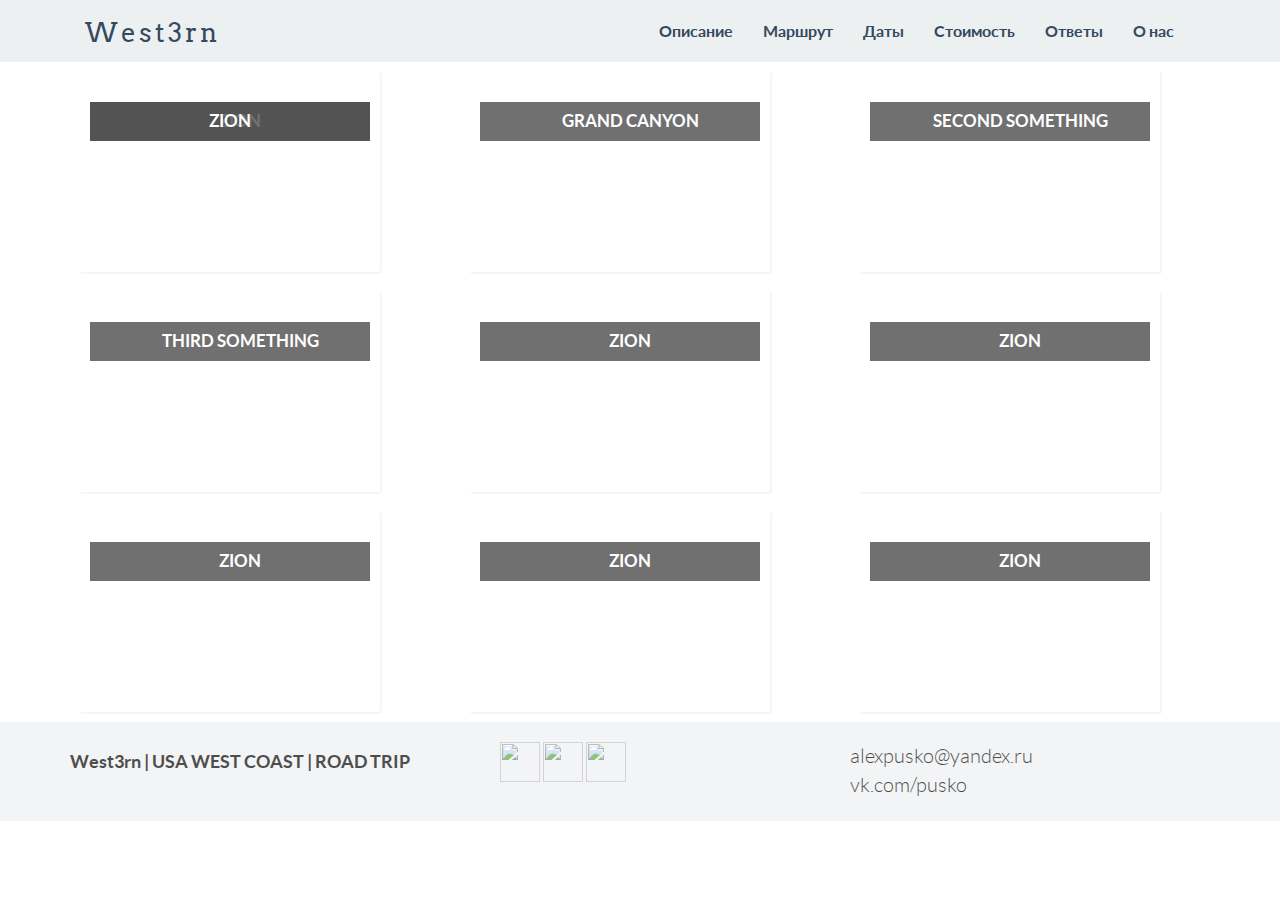
==== commit d449c3b5: "correct links" ====
--- a/gallery.html
+++ b/gallery.html
@@ -71,15 +71,15 @@
 			</div>
 
 			<div class="collapse navbar-collapse navbar-right navbar-ex1-collapse">
-				<ul class="nav navbar-nav">
-					
-					<li class="menuItem"><a href="index.html">Описание</a></li>
-					<li class="menuItem"><a href="index.html">Даты</a></li>
-					<li class="menuItem"><a href="index.html">Стоимость</a></li>
-					<li class="menuItem"><a href="index.html">Ответы</a></li>
-					<li class="menuItem"><a href="gallery.html">Галерея</a></li>
-					<li class="menuItem"><a href="index.html">О нас</a></li>
-				</ul>
+                <ul class="nav navbar-nav">
+                    
+                    <li class="menuItem"><a href="index.html#whatis">Описание</a></li>
+                    <li class="menuItem"><a href="route.html">Маршрут</a></li>
+                    <li class="menuItem"><a href="index.html#shortInfo">Даты</a></li>
+                    <li class="menuItem"><a href="index.html#shortInfo">Стоимость</a></li>
+                    <li class="menuItem"><a href="index.html#shortInfo">Ответы</a></li>
+                    <li class="menuItem"><a href="index.html#contact">О нас</a></li>
+                </ul>
 			</div>
 		   
 		</div>
--- a/css/style.css
+++ b/css/style.css
@@ -1938,7 +1938,7 @@
   border-width: 0;
 }
 .navbar-brand {
-  font-size: 24px;
+  font-size: 26px;
   line-height: 1.042;
   font-weight: 700;
 }
